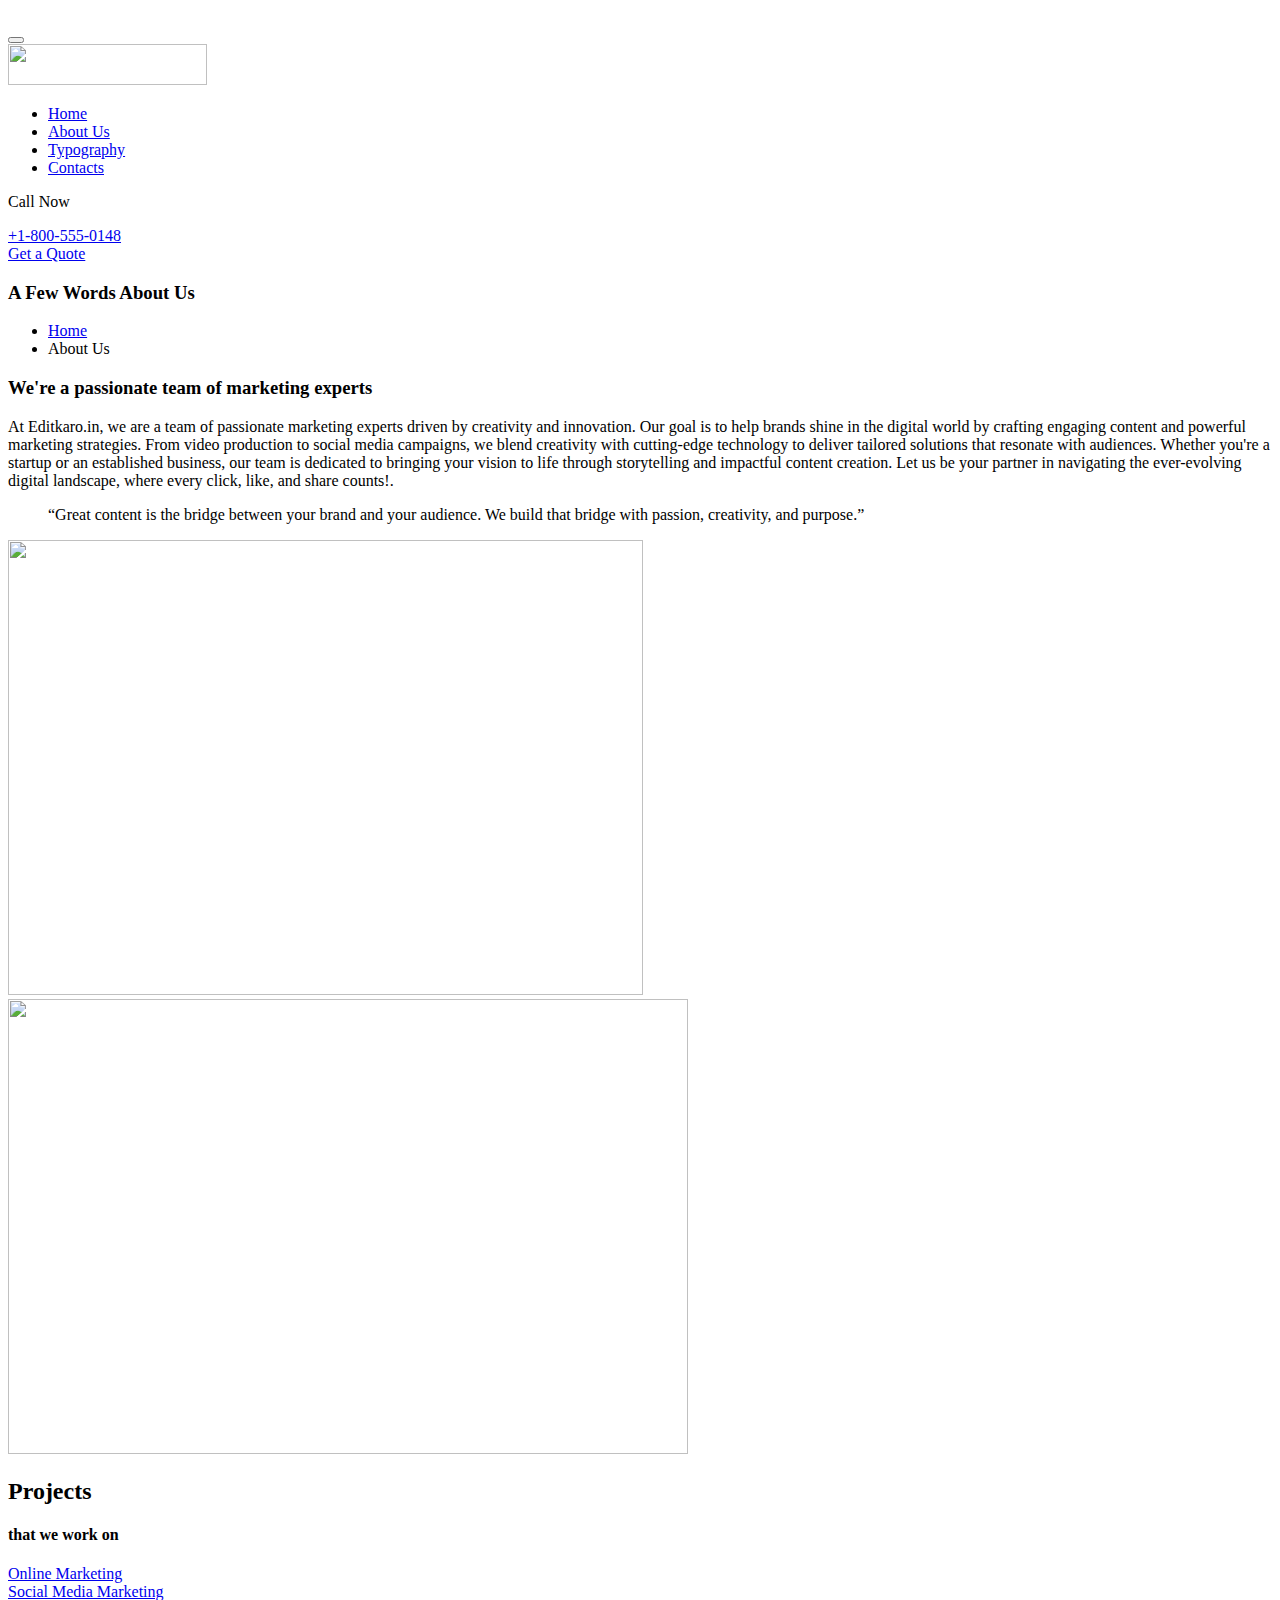
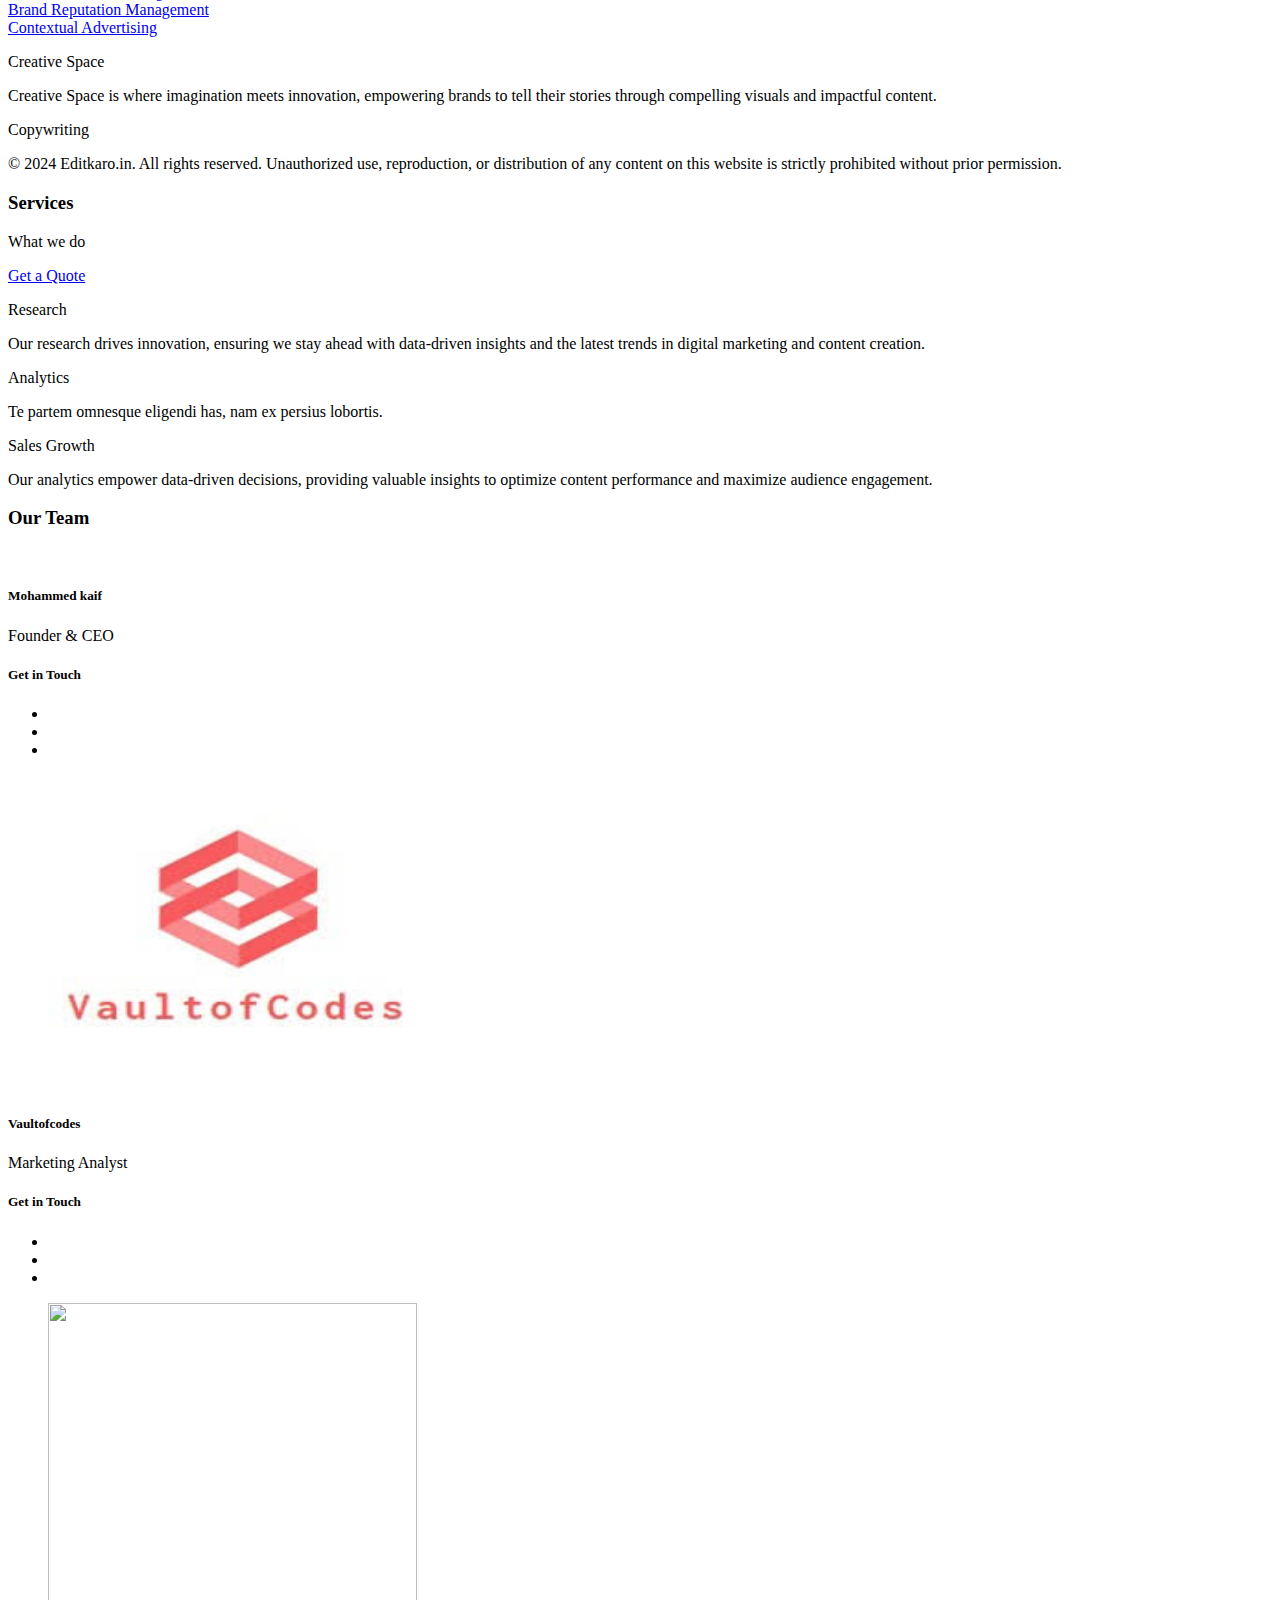
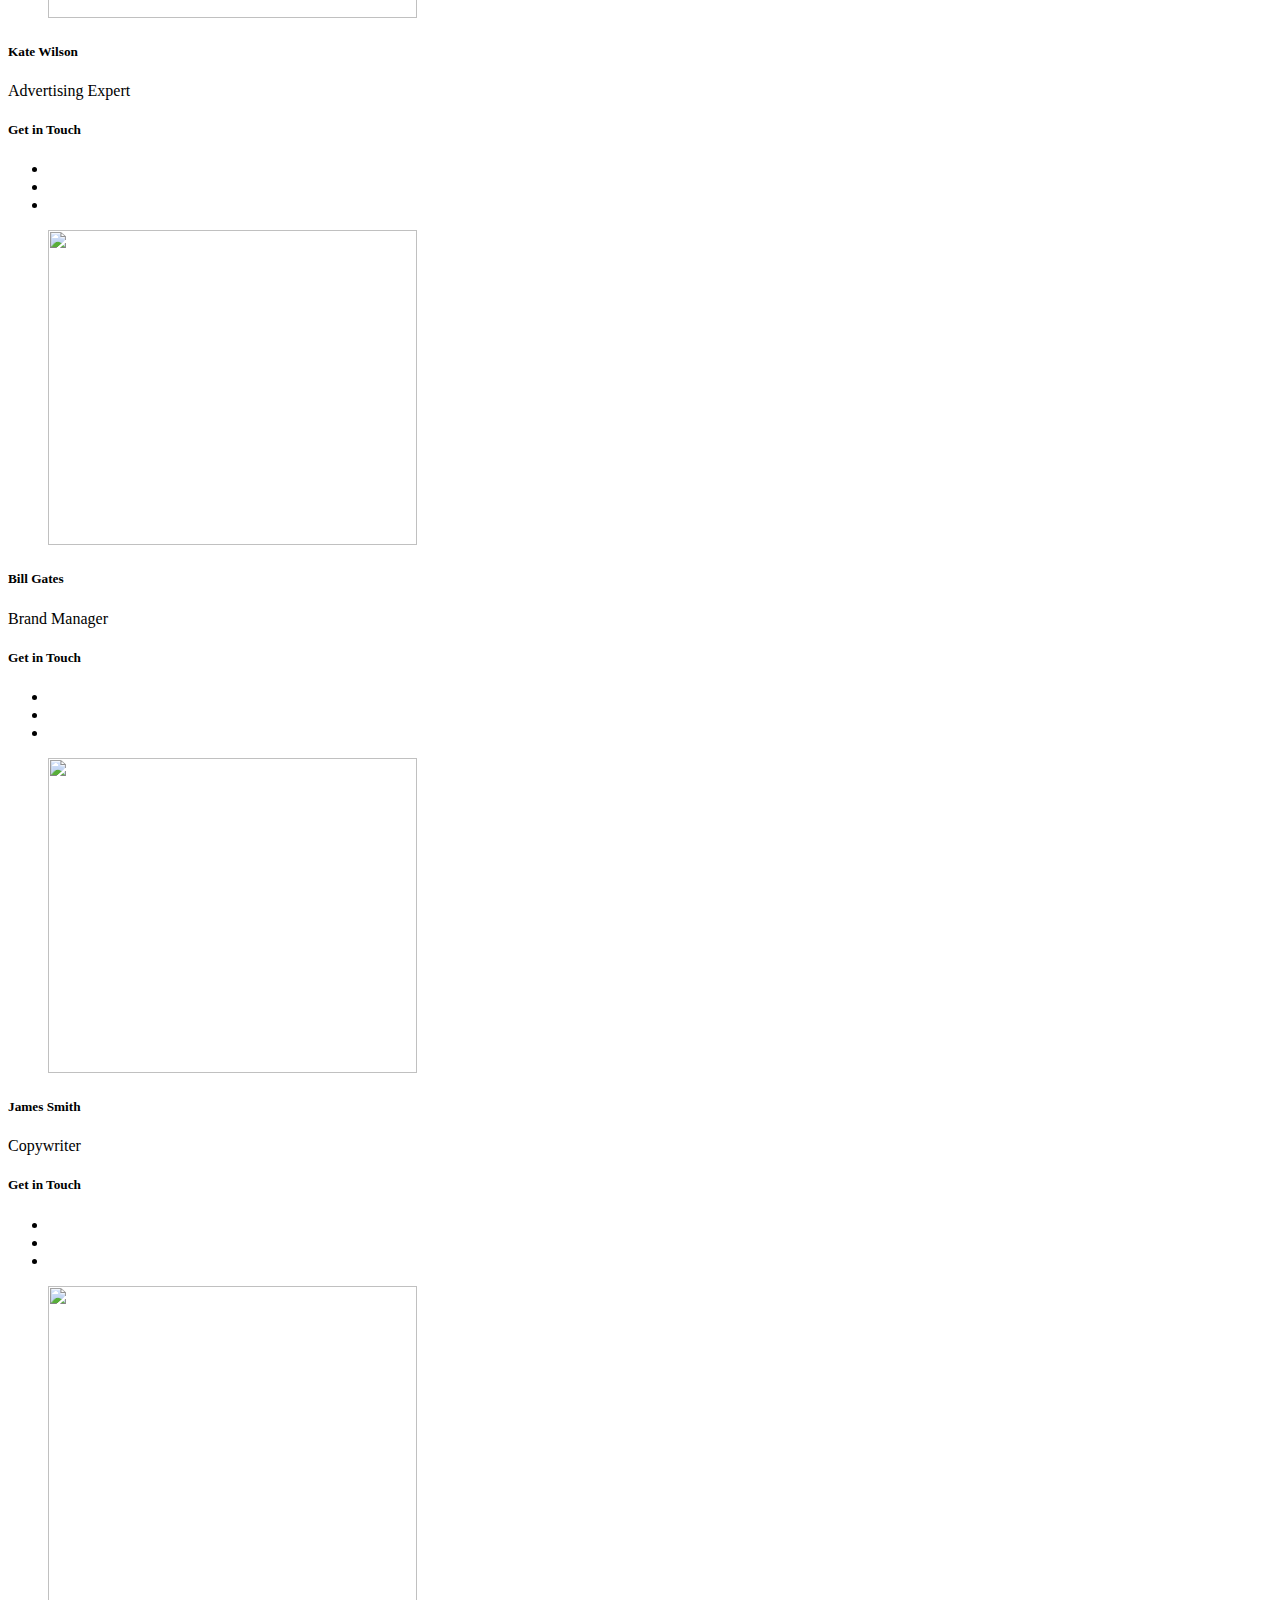
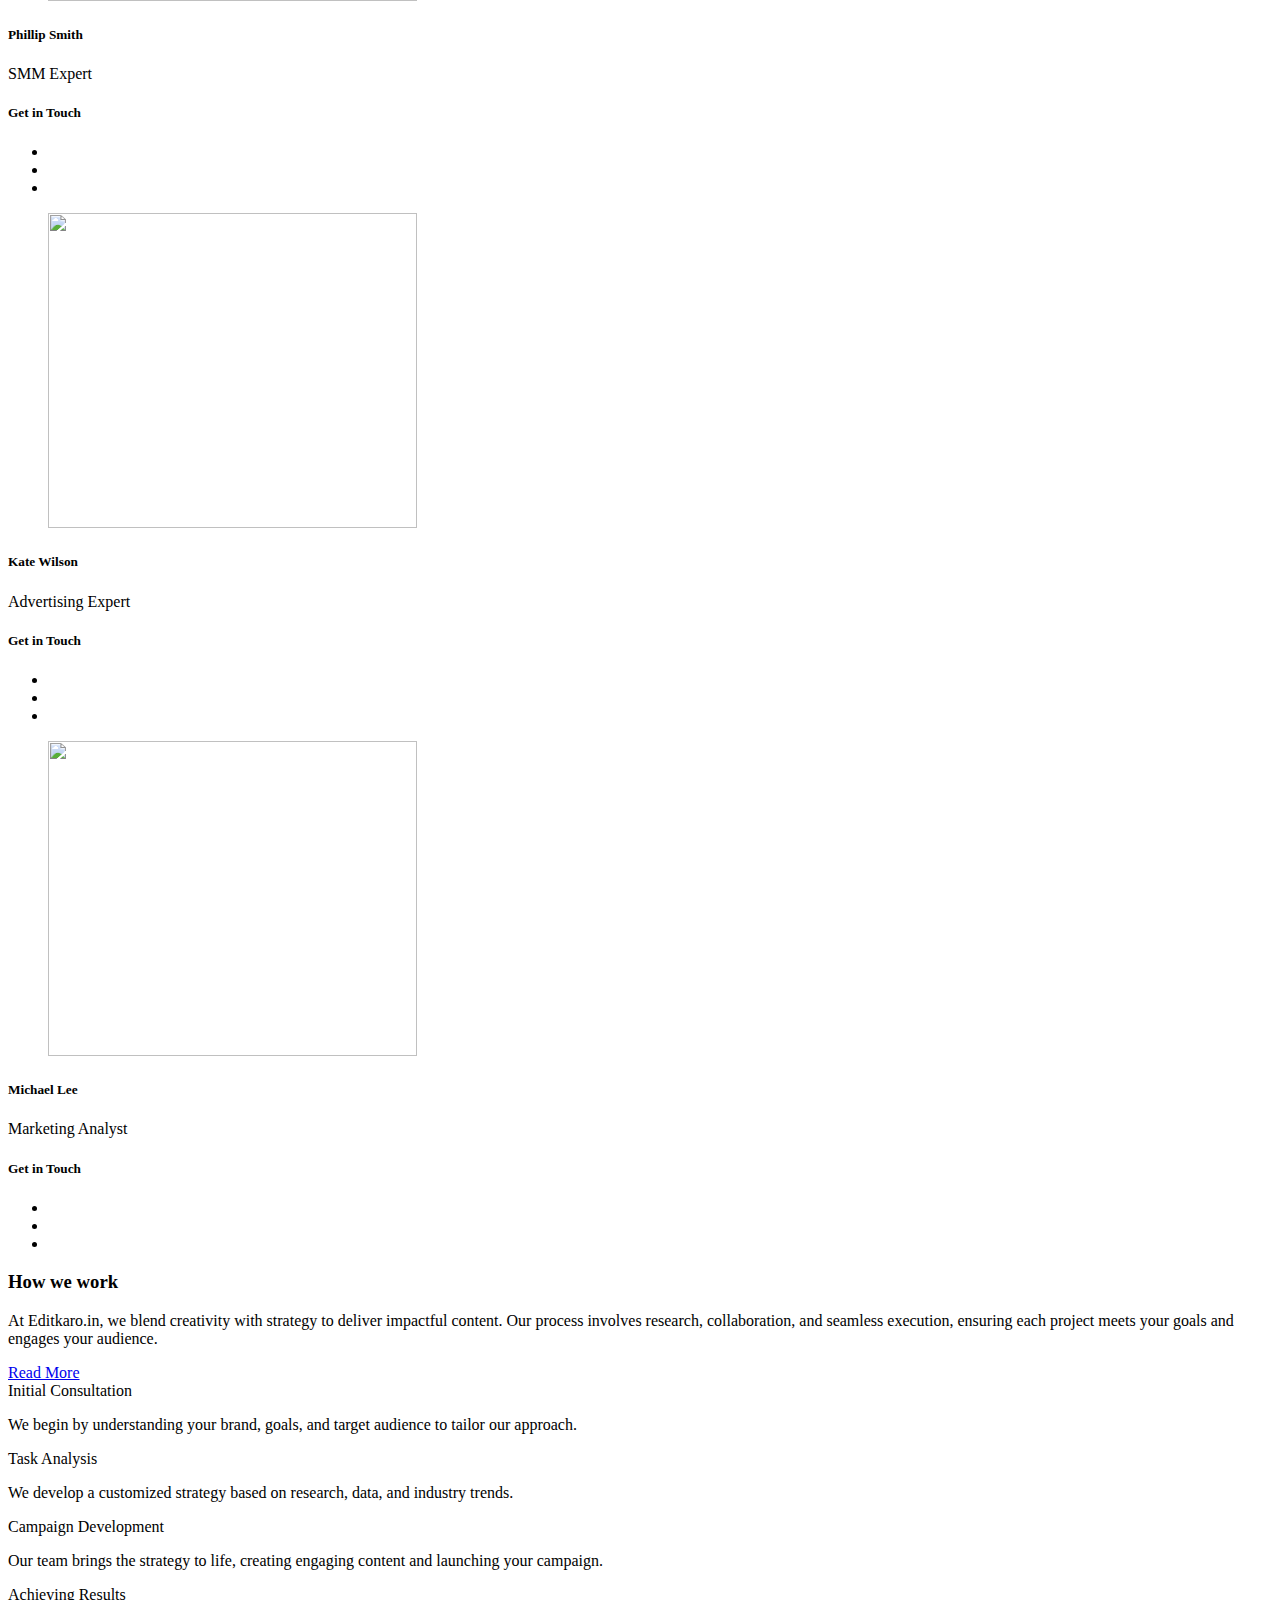
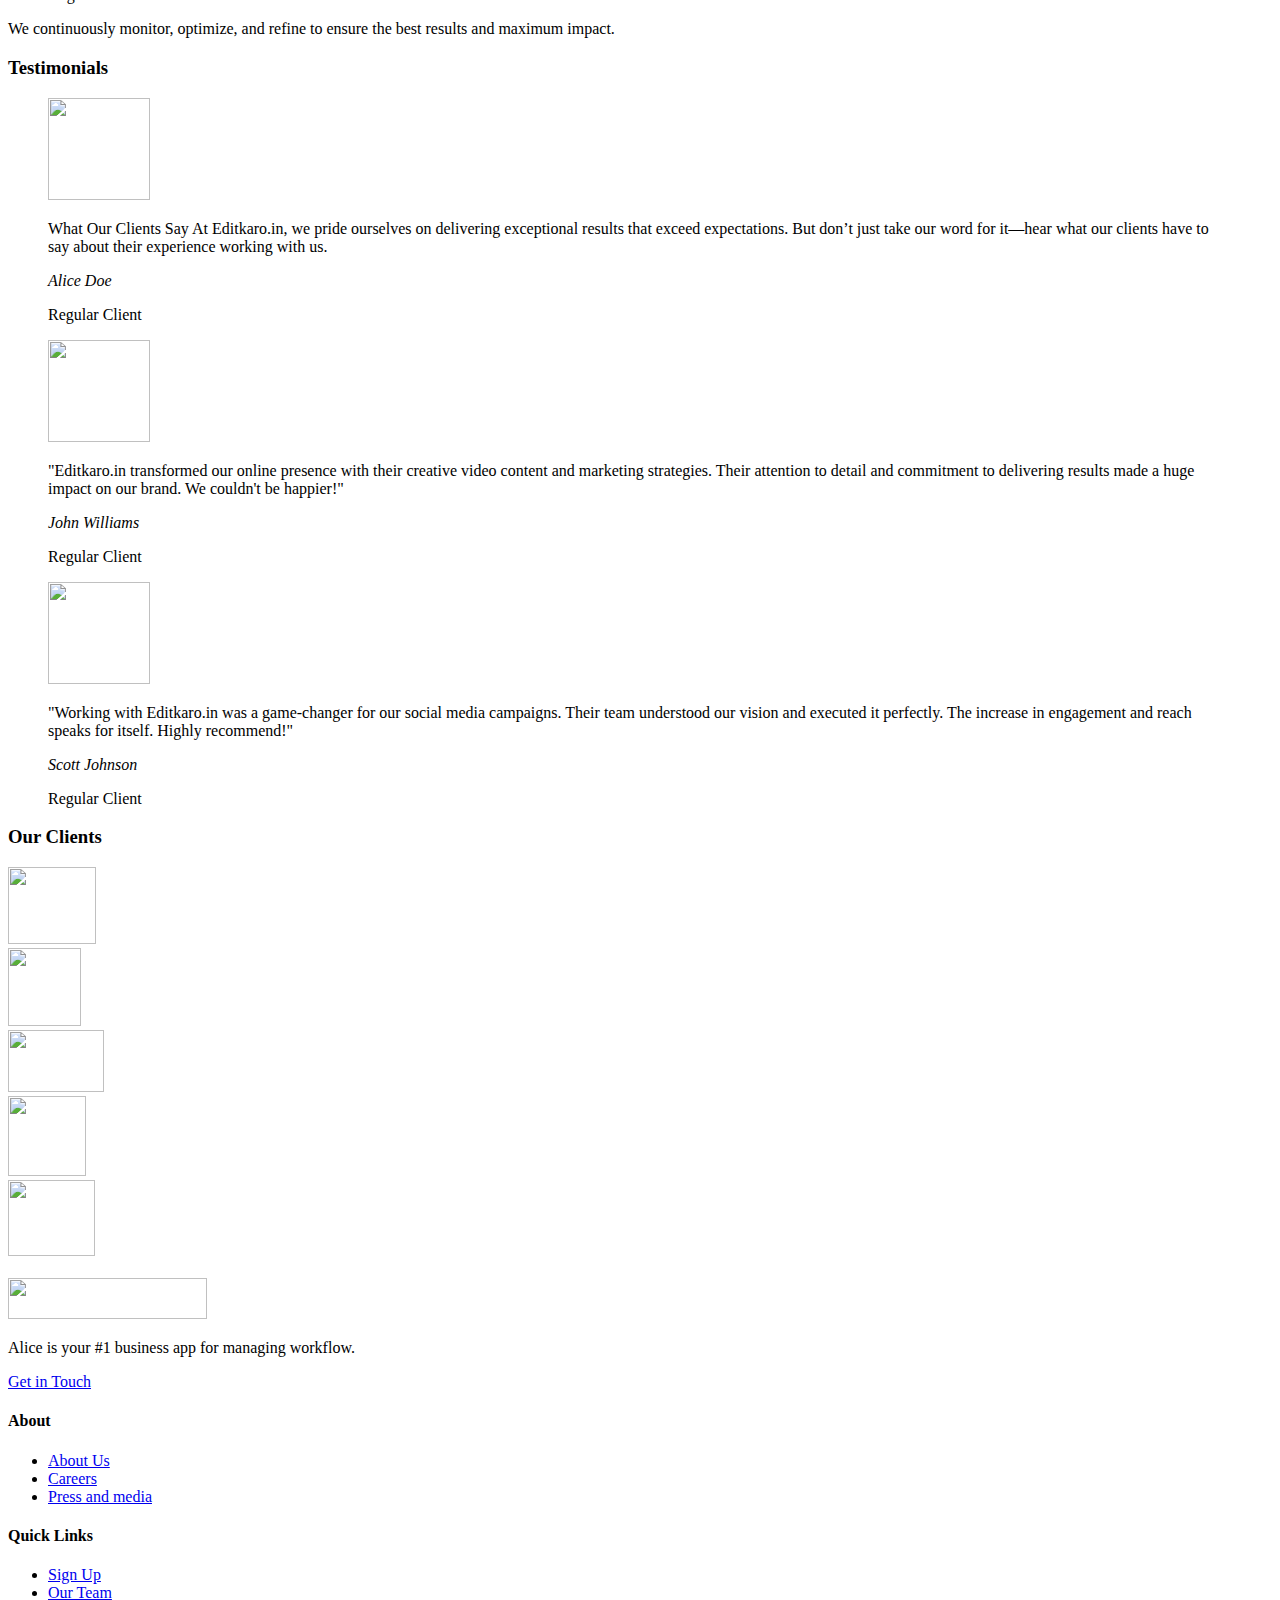
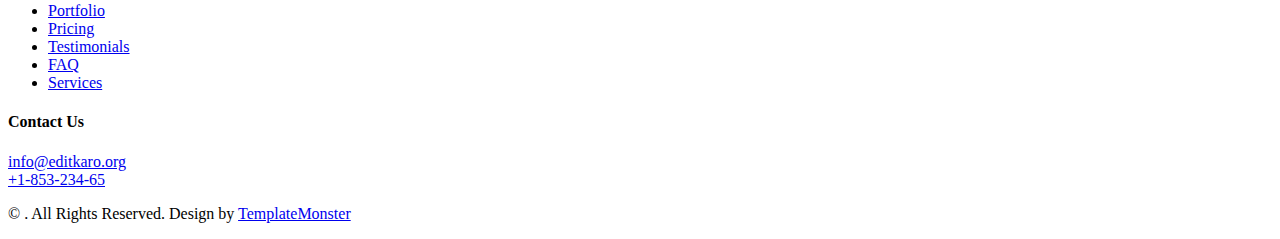
==== index.html @ 8ad81d1b "index" ====
<!DOCTYPE html>
<html class="wide wow-animation" lang="en">
  <head>
    <title>Home</title>
    <meta name="viewport" content="width=device-width height=device-height initial-scale=1.0">
    <meta charset="utf-8">
    <meta http-equiv="X-UA-Compatible" content="IE=edge">
    <link rel="icon" href="images/favicon.ico" type="image/x-icon">
    <link rel="stylesheet" type="text/css" href="//fonts.googleapis.com/css?family=Open+Sans:300,400,500,600,700,800%7CPoppins:300,400,500,600,700%7CMuli:200,300,400,500">
    <link rel="stylesheet" href="css/bootstrap.css">
    <link rel="stylesheet" href="css/fonts.css">
    <link rel="stylesheet" href="css/style.css">
    <style>.ie-panel{display: none;background: #212121;padding: 10px 0;box-shadow: 3px 3px 5px 0 rgba(0,0,0,.3);clear: both;text-align:center;position: relative;z-index: 1;} html.ie-10 .ie-panel, html.lt-ie-10 .ie-panel {display: block;}</style>
  </head>
  <body>
    <div class="ie-panel"><a href="http://windows.microsoft.com/en-US/internet-explorer/"><img src="images/ie8-panel/warning_bar_0000_us.jpg" height="42" width="820" alt="You are using an outdated browser. For a faster, safer browsing experience, upgrade for free today."></a></div>
    <div class="preloader" id="loading">
      <div class="preloader-body">
        <div id="loading-center-object">
          <div class="object" id="object_four"></div>
          <div class="object" id="object_three"></div>
          <div class="object" id="object_two"></div>
          <div class="object" id="object_one"></div>
        </div>
      </div>
    </div>
    <div class="page">
      <!-- Page Header--><a class="banner banner-top" href="https://www.templatemonster.com/website-templates/monstroid2.html" target="_blank"><img src="images/lenghty logo.jpeg" alt="" height="0"/></a>
      <header class="section page-header">
        <!-- RD Navbar-->
        <div class="rd-navbar-wrap">
          <nav class="rd-navbar rd-navbar-modern" data-layout="rd-navbar-fixed" data-sm-layout="rd-navbar-fixed" data-md-layout="rd-navbar-fixed" data-md-device-layout="rd-navbar-fixed" data-lg-layout="rd-navbar-fixed" data-lg-device-layout="rd-navbar-fixed" data-xl-layout="rd-navbar-static" data-xl-device-layout="rd-navbar-static" data-xxl-layout="rd-navbar-static" data-xxl-device-layout="rd-navbar-static" data-lg-stick-up-offset="10px" data-xl-stick-up-offset="10px" data-xxl-stick-up-offset="10px" data-lg-stick-up="true" data-xl-stick-up="true" data-xxl-stick-up="true">
            <div class="rd-navbar-main">
              <!-- RD Navbar Panel-->
              <div class="rd-navbar-panel">
                <!-- RD Navbar Toggle-->
                <button class="rd-navbar-toggle" data-rd-navbar-toggle=".rd-navbar-nav-wrap"><span></span></button>
                <!-- RD Navbar Brand-->
                <div class="rd-navbar-brand"> <a class="brand" href="index.html"><img src="images/logo-default-399x82.png" alt="" width="199" height="41"/></a></div>
              </div>
              <div class="rd-navbar-nav-wrap">
                <!-- RD Navbar Nav-->
                <ul class="rd-navbar-nav">
                  <li class="rd-nav-item"><a class="rd-nav-link" href="index.html">Home</a>
                  </li>
                  <li class="rd-nav-item active"><a class="rd-nav-link" href="about-us.html">About Us</a>
                  </li>
                  <li class="rd-nav-item"><a class="rd-nav-link" href="typography.html">Typography</a>
                  </li>
                  <li class="rd-nav-item"><a class="rd-nav-link" href="contacts.html">Contacts</a>
                  </li>
                </ul>
                <div class="rd-navbar-tel">
                  <p>Call Now</p><a href="tel:#">+1-800-555-0148</a>
                </div>
              </div>
              <div class="rd-navbar-element"><a class="button button-sm button-default-outline button-winona" href="#">Get a Quote</a>
              </div>
              <div class="rd-navbar-dummy"></div>
            </div>
          </nav>
        </div>
      </header>
      <section class="breadcrumbs-custom">
        <section class="section parallax-container breadcrumbs-custom-main context-dark" data-parallax-img="images/about page.png">
          <div class="parallax-content">
            <div class="container">
              <div class="row justify-content-center">
                <div class="col-xl-9">
                  <h3 class="breadcrumbs-custom-title">A Few Words About Us</h3>
                </div>
              </div>
            </div>
          </div>
        </section>
        <div class="breadcrumbs-custom-aside">
          <div class="container">
            <ul class="breadcrumbs-custom-path">
              <li><a href="index.html">Home</a></li>
              <li class="active">About Us</li>
            </ul>
          </div>
        </div>
      </section>

      <!-- Who we Are-->
      <section class="section section-md">
        <div class="container">
          <div class="row row-50 align-items-center">
            <div class="col-lg-6">
              <h3>We're a passionate team of marketing experts</h3>
              <p>At Editkaro.in, we are a team of passionate marketing experts driven by creativity and innovation. Our goal is to help brands shine in the digital world by crafting engaging content and powerful marketing strategies. From video production to social media campaigns, we blend creativity with cutting-edge technology to deliver tailored solutions that resonate with audiences. Whether you're a startup or an established business, our team is dedicated to bringing your vision to life through storytelling and impactful content creation. Let us be your partner in navigating the ever-evolving digital landscape, where every click, like, and share counts!.</p>
              <!-- Quote Light-->
              <blockquote class="quote-light quote-light_1">
                <div class="quote-light-mark linearicons-quote-open"></div>
                <div class="quote-light-text">
                  <p>“Great content is the bridge between your brand and your audience. We build that bridge with passion, creativity, and purpose.”</p>
                </div>
              </blockquote>
            </div>
            <div class="col-lg-6"><img src="images/intropic.png" alt="" width="635" height="455"/>
            </div>
          </div>
        </div>
      </section>

      <!-- About-->
      <section class="section section-md bg-gray-100">
        <div class="container">
          <div class="isotope row row-30" data-isotope-layout="masonry" data-isotope-group="about">
            <div class="col-12 col-sm-6 col-md-4 isotope-item">
              <div class="block-ratio block-ratio-1">
                <div class="block-ratio-dummy"></div>
                <div class="block-ratio-content">
                  <div class="box-custom-1">
                    <div class="col-lg-6"><img src="images/our projects.png" alt="" width="680" height="455"/>
                    <h2>Projects</h2>
                    <h4>that we work on</h4>
                  </div>
                </div>
              </div>
            </div>
            <div class="col-12 col-sm-6 col-md-8 isotope-item">
              <div class="block-ratio block-ratio-3">
                <div class="block-ratio-dummy"></div>
                <div class="block-ratio-content bg-image" style="background-image: url(images/online\ marketing.png);"></div><a href="#">Online Marketing</a>
              </div>
            </div>
            <div class="col-12 col-sm-6 col-md-4 isotope-item">
              <div class="block-ratio block-ratio-2">
                <div class="block-ratio-dummy"></div>
                <div class="block-ratio-content bg-image" style="background-image: url(images/social\ media\ marketing.png);"></div><a href="#">Social Media Marketing</a>
              </div>
            </div>
            <div class="col-12 col-sm-6 col-md-4 isotope-item">
              <div class="block-ratio block-ratio-1">
                <div class="block-ratio-dummy"></div>
                <div class="block-ratio-content bg-image" style="background-image: url(https://imgs.search.brave.com/CWkJMW-RRgufWsjnZI7DoDQxX5J08rARcXy2CFgyhR8/rs:fit:500:0:0:0/g:ce/aHR0cHM6Ly9rbm93/bGVkZ2UuaHVic3Bv/dC5jb20vaHViZnMv/YnJhbmQtcHJvbWlz/ZS0xLTIwMjQwOTI2/LTcwNTk4OTYud2Vi/cA);"></div><a href="#">Brand Reputation Management</a>
              </div>
            </div>
            <div class="col-12 col-sm-6 col-md-4 isotope-item">
              <div class="block-ratio block-ratio-1">
                <div class="block-ratio-dummy"></div>
                <div class="block-ratio-content bg-image" style="background-image: url(https://imgs.search.brave.com/xLRwaBeBWE2VdERfjbmDaMg828RqCLPhQR7DS7Y_PSU/rs:fit:500:0:0:0/g:ce/aHR0cHM6Ly9oZWFk/ZXJiaWRkaW5nLmNv/L3dwLWNvbnRlbnQv/dXBsb2Fkcy8yMDIz/LzExL2ltYWdlLTc2/OHg0OTIud2VicA);"></div><a href="#">Contextual Advertising</a>
              </div>
            </div>
          </div>
        </div>
      </section>

      <!-- Services-->
      <section class="section text-center">
        <div class="container">
          <div class="list-blocks-outer">
            <div class="list-blocks">
              <div class="list-blocks-item">
                <div class="list-blocks-item-inner">
                  <div class="icon novi-icon icon-primary icon-xl mdi mdi-email-outline"></div>
                  <p class="list-blocks-title">Creative Space</p>
                  <p>Creative Space is where imagination meets innovation, empowering brands to tell their stories through compelling visuals and impactful content. </p>
                </div>
              </div>
              <div class="list-blocks-item">
                <div class="list-blocks-item-inner">
                  <div class="icon novi-icon icon-primary icon-xl mdi mdi-comment-text-outline"></div>
                  <p class="list-blocks-title">Copywriting</p>
                  <p>© 2024 Editkaro.in. All rights reserved. Unauthorized use, reproduction, or distribution of any content on this website is strictly prohibited without prior permission.</p>
                </div>
              </div>
              <div class="list-blocks-item list-blocks-item_caption">
                <div class="list-blocks-item-inner">
                  <h3>Services</h3>
                  <p>What we do</p><a class="button button-primary button-winona" href="contacts.html">Get a Quote</a>
                </div>
              </div>
              <div class="list-blocks-item">
                <div class="list-blocks-item-inner">
                  <div class="icon novi-icon icon-primary icon-xl mdi mdi-magnify"></div>
                  <p class="list-blocks-title">Research</p>
                  <p>Our research drives innovation, ensuring we stay ahead with data-driven insights and the latest trends in digital marketing and content creation.</p>
                </div>
              </div>
              <div class="list-blocks-item">
                <div class="list-blocks-item-inner">
                  <div class="icon novi-icon icon-primary icon-xl mdi mdi-clipboard-outline"></div>
                  <p class="list-blocks-title">Analytics</p>
                  <p>Te partem omnesque eligendi has, nam ex persius lobortis.</p>
                </div>
              </div>
              <div class="list-blocks-item">
                <div class="list-blocks-item-inner">
                  <div class="icon novi-icon icon-primary icon-xl mdi mdi-flag-outline"></div>
                  <p class="list-blocks-title">Sales Growth</p>
                  <p>Our analytics empower data-driven decisions, providing valuable insights to optimize content performance and maximize audience engagement.</p>
                </div>
              </div>
            </div>
          </div>
        </div>
      </section>

      <!-- Our Team-->
      <section class="section section-md bg-gray-100 text-center">
        <div class="container">
          <h3>Our Team</h3>
          <!-- Owl Carousel-->
          <div class="owl-carousel owl-carousel_profile-modern" data-items="1" data-sm-items="2" data-lg-items="3" data-xl-items="4" data-dots="true" data-nav="false" data-stage-padding="0" data-loop="true" data-margin="30" data-mouse-drag="false">
            <!-- Profile Modern-->
            <article class="profile-modern">
              <figure class="profile-modern-figure"><img class="profile-modern-image" src="images/my pic.png" alt="" width="369" height="1"/>
              </figure>
              <div class="profile-modern-main">
                <div class="profile-modern-main-item profile-modern-main-item_primary">
                  <h5 class="profile-modern-name">Mohammed kaif</h5>
                  <p class="profile-modern-position">Founder &amp; CEO</p>
                </div>
                <div class="profile-modern-main-item profile-modern-main-item_secondary">
                  <h5 class="profile-modern-main-title">Get in Touch</h5>
                  <ul class="list-inline list-inline-xs">
                    <li><a class="icon icon-md mdi mdi-facebook" href="https://www.facebook.com/mdkaif.kaif.3323"></a></li>
                    <li><a class="icon icon-md mdi mdi-twitter" href="https://www.linkedin.com/in/mohammedkaif6/"></a></li>
                    <li><a class="icon icon-md mdi mdi-instagram" href="https://www.instagram.com/mr_anonymous_4666/"></a></li>
                  </ul>
                  <div class="profile-modern-toggle mdi mdi-arrow-top-right"></div>
                </div>
              </div>
            </article>
            <!-- Profile Modern-->
            <article class="profile-modern">
              <figure class="profile-modern-figure"><img class="profile-modern-image" src="[data-uri]" alt="" width="369" height="315"/>
              </figure>
              <div class="profile-modern-main">
                <div class="profile-modern-main-item profile-modern-main-item_primary">
                  <h5 class="profile-modern-name">Vaultofcodes</h5>
                  <p class="profile-modern-position">Marketing Analyst</p>
                </div>
                <div class="profile-modern-main-item profile-modern-main-item_secondary">
                  <h5 class="profile-modern-main-title">Get in Touch</h5>
                  <ul class="list-inline list-inline-xs">
                    <li><a class="icon icon-md mdi mdi-facebook" href="#"></a></li>
                    <li><a class="icon icon-md mdi mdi-linkedin" href="#"></a></li>
                    <li><a class="icon icon-md mdi mdi-instagram" href="#"></a></li>
                  </ul>
                  <div class="profile-modern-toggle mdi mdi-arrow-top-right"></div>
                </div>
              </div>
            </article>
            <!-- Profile Modern-->
            <article class="profile-modern">
              <figure class="profile-modern-figure"><img class="profile-modern-image" src="https://imgs.search.brave.com/sENQ6PHpxeJoY0kjXRzDJ6qcvjUtncmg_twm1TgKCxs/rs:fit:500:0:0:0/g:ce/aHR0cHM6Ly9jZG4t/ZHlubWVkaWEtMS5t/aWNyb3NvZnQuY29t/L2lzL2ltYWdlL21p/Y3Jvc29mdGNvcnAv/Q1NSLUVtcGxveWVl/RW5nYWdlbWVudC1T/RmVhdHVyZS1DaGFu/Z2VBZ2VudC0xMDQw/eDU4NS12MTpWUDEt/NTM5eDM0OQ.jpeg" alt="" width="369" height="315"/>
              </figure>
              <div class="profile-modern-main">
                <div class="profile-modern-main-item profile-modern-main-item_primary">
                  <h5 class="profile-modern-name">Kate Wilson</h5>
                  <p class="profile-modern-position">Advertising Expert</p>
                </div>
                <div class="profile-modern-main-item profile-modern-main-item_secondary">
                  <h5 class="profile-modern-main-title">Get in Touch</h5>
                  <ul class="list-inline list-inline-xs">
                    <li><a class="icon icon-md mdi mdi-facebook" href="#"></a></li>
                    <li><a class="icon icon-md mdi mdi-twitter" href="#"></a></li>
                    <li><a class="icon icon-md mdi mdi-instagram" href="#"></a></li>
                  </ul>
                  <div class="profile-modern-toggle mdi mdi-arrow-top-right"></div>
                </div>
              </div>
            </article>
            <!-- Profile Modern-->
            <article class="profile-modern">
              <figure class="profile-modern-figure"><img class="profile-modern-image" src="https://imgs.search.brave.com/VAVnwzeAmtM_UI4yJ4zdUTIxKi_HTdjx5wRa6S4T30I/rs:fit:500:0:0:0/g:ce/aHR0cHM6Ly93d3cu/c2xhc2hnZWFyLmNv/bS9pbWcvZ2FsbGVy/eS93aGVyZS1taWNy/b3NvZnRzLWZpcnN0/LWVtcGxveWVlcy1h/cmUtdG9kYXkvYmls/bC1nYXRlcy0xNjk1/ODI5NjQ4LmpwZw" alt="" width="369" height="315"/>
              </figure>
              <div class="profile-modern-main">
                <div class="profile-modern-main-item profile-modern-main-item_primary">
                  <h5 class="profile-modern-name">Bill Gates</h5>
                  <p class="profile-modern-position">Brand Manager</p>
                </div>
                <div class="profile-modern-main-item profile-modern-main-item_secondary">
                  <h5 class="profile-modern-main-title">Get in Touch</h5>
                  <ul class="list-inline list-inline-xs">
                    <li><a class="icon icon-md mdi mdi-facebook" href="#"></a></li>
                    <li><a class="icon icon-md mdi mdi-twitter" href="#"></a></li>
                    <li><a class="icon icon-md mdi mdi-instagram" href="#"></a></li>
                  </ul>
                  <div class="profile-modern-toggle mdi mdi-arrow-top-right"></div>
                </div>
              </div>
            </article>
            <!-- Profile Modern-->
            <article class="profile-modern">
              <figure class="profile-modern-figure"><img class="profile-modern-image" src="https://imgs.search.brave.com/nrhBIJ1IYVo_gRcShobyssiWAcLI3tP5nIDstgLnfjQ/rs:fit:500:0:0:0/g:ce/aHR0cHM6Ly91cGxv/YWQud2lraW1lZGlh/Lm9yZy93aWtpcGVk/aWEvY29tbW9ucy9h/L2EzLzIwMTBfbGlu/dXgtc29sdXRpb25z/X01pY3Jvc29mdF9z/cGVha2VyX0FsZm9u/c29fQ2FzdHJvX2F0/X1BhcmlzX0ZyYW5j/ZS5KUEc" alt="" width="369" height="315"/>
              </figure>
              <div class="profile-modern-main">
                <div class="profile-modern-main-item profile-modern-main-item_primary">
                  <h5 class="profile-modern-name">James Smith</h5>
                  <p class="profile-modern-position">Copywriter</p>
                </div>
                <div class="profile-modern-main-item profile-modern-main-item_secondary">
                  <h5 class="profile-modern-main-title">Get in Touch</h5>
                  <ul class="list-inline list-inline-xs">
                    <li><a class="icon icon-md mdi mdi-facebook" href="#"></a></li>
                    <li><a class="icon icon-md mdi mdi-twitter" href="#"></a></li>
                    <li><a class="icon icon-md mdi mdi-instagram" href="#"></a></li>
                  </ul>
                  <div class="profile-modern-toggle mdi mdi-arrow-top-right"></div>
                </div>
              </div>
            </article>
            <!-- Profile Modern-->
            <article class="profile-modern">
              <figure class="profile-modern-figure"><img class="profile-modern-image" src="https://imgs.search.brave.com/Cs1m7M1eIBRpcxjZx7NPpLJZ0Iu_IoI8NTolF67xCgQ/rs:fit:500:0:0:0/g:ce/aHR0cHM6Ly91cGxv/YWQud2lraW1lZGlh/Lm9yZy93aWtpcGVk/aWEvY29tbW9ucy82/LzY3LzIwMTFfR2xv/YmFsX0NvbmdyZXNz/XzZ0aF9Db21iYXRp/bmdfQ291bnRlcmZl/aXRpbmdfJl9QaXJh/Y3lfUGFyaXNfTWlj/cm9zb2Z0X1VTQV9E/YXZpZF9GaW5uX3No/b3dpbmdfYV9tZXhp/Y2FuX29mZmljZV9D/RF9waXJhdGVkLmpw/Zw" alt="" width="369" height="315"/>
              </figure>
              <div class="profile-modern-main">
                <div class="profile-modern-main-item profile-modern-main-item_primary">
                  <h5 class="profile-modern-name">Phillip Smith</h5>
                  <p class="profile-modern-position">SMM Expert</p>
                </div>
                <div class="profile-modern-main-item profile-modern-main-item_secondary">
                  <h5 class="profile-modern-main-title">Get in Touch</h5>
                  <ul class="list-inline list-inline-xs">
                    <li><a class="icon icon-md mdi mdi-facebook" href="#"></a></li>
                    <li><a class="icon icon-md mdi mdi-twitter" href="#"></a></li>
                    <li><a class="icon icon-md mdi mdi-instagram" href="#"></a></li>
                  </ul>
                  <div class="profile-modern-toggle mdi mdi-arrow-top-right"></div>
                </div>
              </div>
            </article>
            <!-- Profile Modern-->
            <article class="profile-modern">
              <figure class="profile-modern-figure"><img class="profile-modern-image" src="https://imgs.search.brave.com/hKBOF0a4nTD_5G4mUEXCFw96_vuFROMyPFHqSskK43w/rs:fit:500:0:0:0/g:ce/aHR0cHM6Ly9tZWRp/YS5pc3RvY2twaG90/by5jb20vaWQvMTgz/MjE5Mjk2My9waG90/by9zdWNjZXNzLXdv/bWFuLWZyZWVsYW5j/ZXItaXMtd29ya2lu/Zy1vbi1hLW5ldy1w/cm9qZWN0LW9uLWxh/cHRvcC13b3JrLWJ1/c2luZXNzLXBlb3Bs/ZS1jb25jZXB0Lndl/YnA_YT0xJmI9MSZz/PTYxMng2MTImdz0w/Jms9MjAmYz1kZ1BJ/WW5FYmJqSXFzRVZJ/cHc0Qzc3MzBaM3Nm/bGlIVFhUb3k5cTZL/M2YwPQ" alt="" width="369" height="315"/>
              </figure>
              <div class="profile-modern-main">
                <div class="profile-modern-main-item profile-modern-main-item_primary">
                  <h5 class="profile-modern-name">Kate Wilson</h5>
                  <p class="profile-modern-position">Advertising Expert</p>
                </div>
                <div class="profile-modern-main-item profile-modern-main-item_secondary">
                  <h5 class="profile-modern-main-title">Get in Touch</h5>
                  <ul class="list-inline list-inline-xs">
                    <li><a class="icon icon-md mdi mdi-facebook" href="#"></a></li>
                    <li><a class="icon icon-md mdi mdi-twitter" href="#"></a></li>
                    <li><a class="icon icon-md mdi mdi-instagram" href="#"></a></li>
                  </ul>
                  <div class="profile-modern-toggle mdi mdi-arrow-top-right"></div>
                </div>
              </div>
            </article>
            <!-- Profile Modern-->
            <article class="profile-modern">
              <figure class="profile-modern-figure"><img class="profile-modern-image" src="https://imgs.search.brave.com/6g3dHbV9XZal7rtCgVJ8MOM0CAM-cQXiWPtvPhpFghw/rs:fit:500:0:0:0/g:ce/aHR0cHM6Ly9wbHVz/LnVuc3BsYXNoLmNv/bS9wcmVtaXVtX3Bo/b3RvLTE2ODE0ODQx/NjU2NTItYjYxMWZm/ZWMxYWQ1P2ZtPWpw/ZyZxPTYwJnc9MzAw/MCZpeGxpYj1yYi00/LjAuMyZpeGlkPU0z/d3hNakEzZkRCOE1I/eHpaV0Z5WTJoOE9Y/eDhiMlptYVdObEpU/SXdkMjl0WVc1OFpX/NThNSHg4TUh4OGZE/QT0.jpeg" alt="" width="369" height="315"/>
              </figure>
              <div class="profile-modern-main">
                <div class="profile-modern-main-item profile-modern-main-item_primary">
                  <h5 class="profile-modern-name">Michael Lee</h5>
                  <p class="profile-modern-position">Marketing Analyst</p>
                </div>
                <div class="profile-modern-main-item profile-modern-main-item_secondary">
                  <h5 class="profile-modern-main-title">Get in Touch</h5>
                  <ul class="list-inline list-inline-xs">
                    <li><a class="icon icon-md mdi mdi-facebook" href="#"></a></li>
                    <li><a class="icon icon-md mdi mdi-twitter" href="#"></a></li>
                    <li><a class="icon icon-md mdi mdi-instagram" href="#"></a></li>
                  </ul>
                  <div class="profile-modern-toggle mdi mdi-arrow-top-right"></div>
                </div>
              </div>
            </article>
          </div>
        </div>
      </section>

      <!-- How we work-->
      <section class="section oh">
        <div class="container">
          <div class="row justify-content-center justify-content-lg-between">
            <div class="col-md-10 col-lg-5 col-xl-4">
              <div class="section-md">
                <h3>How we work</h3>
                <p class="offset-top-3">
                  At Editkaro.in, we blend creativity with strategy to deliver impactful content. Our process involves research, collaboration, and seamless execution, ensuring each project meets your goals and engages your audience.</p><a class="button button-primary button-winona" href="#">Read More</a>
              </div>
            </div>
            <div class="col-md-10 col-lg-7">
              <!-- Timeline-->
              <div class="timeline-classic timeline-classic_1">
                <div class="timeline-classic-item">
                  <div class="timeline-classic-item-inner">
                    <div class="timeline-classic-item-decoration"></div>
                    <div class="timeline-classic-counter">Initial Consultation</div>
                    <div class="timeline-classic-text">
                      <p>We begin by understanding your brand, goals, and target audience to tailor our approach.</p>
                    </div>
                  </div>
                </div>
                <div class="timeline-classic-item">
                  <div class="timeline-classic-item-inner">
                    <div class="timeline-classic-item-decoration"></div>
                    <div class="timeline-classic-counter">Task Analysis</div>
                    <div class="timeline-classic-text"></div>
                    <p>We develop a customized strategy based on research, data, and industry trends.</p>
                  </div>
                </div>
                <div class="timeline-classic-item">
                  <div class="timeline-classic-item-inner">
                    <div class="timeline-classic-item-decoration"></div>
                    <div class="timeline-classic-counter">Campaign Development</div>
                    <div class="timeline-classic-text"></div>
                    <p>Our team brings the strategy to life, creating engaging content and launching your campaign.</p>
                  </div>
                </div>
                <div class="timeline-classic-item">
                  <div class="timeline-classic-item-inner">
                    <div class="timeline-classic-item-decoration"></div>
                    <div class="timeline-classic-counter">Achieving Results</div>
                    <div class="timeline-classic-text"></div>
                    <p>We continuously monitor, optimize, and refine to ensure the best results and maximum impact.</p>
                  </div>
                </div>
              </div>
            </div>
          </div>
        </div>
      </section>

      <!-- Testimonials-->
      <div class="section-lg bg-accent bg-accent text-center">
        <div class="container">
          <h3>Testimonials</h3>
          <div class="owl-carousel owl-carousel_type-1" data-items="1" data-dots="true" data-nav="true" data-stage-padding="0" data-loop="true" data-margin="30" data-mouse-drag="false">
            <!-- Quote Classic-->
            <blockquote class="quote-classic"><img class="quote-classic-avatar" src="images/TESTIMONIAL.png" alt="" width="102" height="102"/>
              <div class="quote-classic-text">
                <p>What Our Clients Say
                  At Editkaro.in, we pride ourselves on delivering exceptional results that exceed expectations. But don’t just take our word for it—hear what our clients have to say about their experience working with us.</p>
              </div>
              <div class="quote-classic-meta">
                <cite class="quote-classic-cite">Alice Doe</cite>
                <p class="quote-classic-position">Regular Client</p>
              </div>
            </blockquote>
            <!-- Quote Classic-->
            <blockquote class="quote-classic"><img class="quote-classic-avatar" src="images/testimonial.2.png" alt="" width="102" height="102"/>
              <div class="quote-classic-text">
                <p>"Editkaro.in transformed our online presence with their creative video content and marketing strategies. Their attention to detail and commitment to delivering results made a huge impact on our brand. We couldn't be happier!"

                </p>
              </div>
              <div class="quote-classic-meta">
                <cite class="quote-classic-cite">John Williams</cite>
                <p class="quote-classic-position">Regular Client</p>
              </div>
            </blockquote>
            <!-- Quote Classic-->
            <blockquote class="quote-classic"><img class="quote-classic-avatar" src="images/testimonial.3.png" alt="" width="102" height="102"/>
              <div class="quote-classic-text">
                <p>"Working with Editkaro.in was a game-changer for our social media campaigns. Their team understood our vision and executed it perfectly. The increase in engagement and reach speaks for itself. Highly recommend!"</p>
              </div>
              <div class="quote-classic-meta">
                <cite class="quote-classic-cite">Scott Johnson</cite>
                <p class="quote-classic-position">Regular Client</p>
              </div>
            </blockquote>
          </div>
        </div>
      </div>

      <!-- Our Clients-->
      <section class="section section-md bg-gray-100 text-center">
        <div class="container">
          <h3>Our Clients</h3>
          <!-- Owl Carousel-->
          <div class="owl-carousel owl-carousel-centered" data-items="2" data-sm-items="3" data-md-items="4" data-lg-items="5" data-dots="true" data-nav="false" data-stage-padding="0" data-loop="true" data-margin="30" data-mouse-drag="false">
            <div class="wow clipInLeft"><a class="link-image-1" href="https://www.vaultofcodes.in/"><img src="https://play-lh.googleusercontent.com/hi5Pbcqr7as2PcchuEoptT3j6qvUrSdoKGMI9Pu8kFt1eLMvughbFWswDB0LSeSYEg" alt="" width="88" height="77"/></a></div>
            <div class="wow clipInLeft" data-wow-delay=".1s"><a class="link-image-1" href="https://www.instagram.com/"><img src="https://imgs.search.brave.com/sNTKp2mTf9wCBQjEmpUUkixC-kJI_5g3cCB_vqqnpHw/rs:fit:500:0:0:0/g:ce/aHR0cHM6Ly9jZG40/Lmljb25maW5kZXIu/Y29tL2RhdGEvaWNv/bnMvc29jaWFsLW1l/c3NhZ2luZy11aS1j/b2xvci1zaGFwZXMt/Mi1mcmVlLzEyOC9z/b2NpYWwtaW5zdGFn/cmFtLW5ldy1zcXVh/cmUyLTEyOC5wbmc" alt="" width="73" height="78"/></a></div>
            <div class="wow clipInLeft" data-wow-delay=".2s"><a class="link-image-1" href="https://www.brandcrowd.com/"><img src="https://imgs.search.brave.com/9j668dGaJA47SJ9_fu1TFrk3i8h3GE-qRjCT7ZvfjmI/rs:fit:500:0:0:0/g:ce/aHR0cHM6Ly9keW5h/bWljLmJyYW5kY3Jv/d2QuY29tL2Fzc2V0/L2xvZ28vNzhjY2My/NzYtNzNlMy00MGVh/LTkwNDgtYmNlNjc3/OGQ0NTAzL2xvZ28t/c2VhcmNoLWdyaWQt/MXg_bG9nb1RlbXBs/YXRlVmVyc2lvbj0x/JnY9NjM3NjYyNjAx/MDEwNTMwMDAw.jpeg" alt="" width="96" height="62"/></a></div>
            <div class="wow clipInLeft" data-wow-delay=".3s"><a class="link-image-1" href="https://www.snapchat.com/"><img src="https://imgs.search.brave.com/S8jtDL4itjhU4KqWzyc6TGAKsFzZZnX5Mt2D98ANFOE/rs:fit:500:0:0:0/g:ce/aHR0cHM6Ly8xMDAw/bG9nb3MubmV0L3dw/LWNvbnRlbnQvdXBs/b2Fkcy8yMDE3LzA4/L1NuYXBjaGF0LUxv/Z28tMjAxMy00MDB4/NDAwLnBuZw" alt="" width="78" height="80"/></a></div>
            <div class="wow clipInLeft" data-wow-delay=".4s"><a class="link-image-1" href="https://wave.video/social-media-video-maker"><img src="https://imgs.search.brave.com/1djX90kJIiGC4UCgc0B9rA-Jl1o_pXbWv6TDem6mJEU/rs:fit:860:0:0:0/g:ce/aHR0cHM6Ly9hc3Nl/dHMuYW5pbWF0cm9u/LmNvbS9zdGF0aWMv/aW1hZ2VzL2RhdGEv/c2VjdGlvbi1waWN0/dXJlcy92aWRlby1i/dXNpbmVzcy1ibG9n/LnBuZw" alt="" width="87" height="76"/></a></div>
          </div>
        </div>
      </section>

      <!-- Page Footer--><a class="banner" href="https://www.templatemonster.com/website-templates/monstroid2.html" target="_blank"><img src="" alt="" height="0"/></a>
      <footer class="section footer-classic">
        <div class="footer-classic-main">
          <div class="container">
            <div class="row row-50 justify-content-lg-between">
              <div class="col-sm-7 col-lg-3 col-xl-2"><a class="brand" href="index.html"><img src="images/logo-default-399x82.png" alt="" width="199" height="41"/></a>
                <p><span style="max-width: 250px;">Alice is your #1 business app for managing workflow.</span></p><a class="button button-sm button-default-outline button-winona" href="#">Get in Touch</a>
              </div>
              <div class="col-sm-5 col-lg-3 col-xl-2">
                <h4 class="footer-classic-title">About</h4>
                <ul class="list footer-classic-list">
                  <li><a href="about-us.html">About Us</a></li>
                  <li><a href="#">Careers</a></li>
                  <li><a href="#">Press and media</a></li>
                </ul>
              </div>
              <div class="col-sm-7 col-lg-5 col-xl-3">
                <h4 class="footer-classic-title">Quick Links</h4>
                <ul class="list footer-classic-list footer-classic-list_2-cols">
                  <li><a href="#">Sign Up</a></li>
                  <li><a href="#">Our Team</a></li>
                  <li><a href="#">Portfolio</a></li>
                  <li><a href="#">Pricing</a></li>
                  <li><a href="#">Testimonials</a></li>
                  <li><a href="#">FAQ</a></li>
                  <li><a href="#">Services</a></li>
                </ul>
              </div>
              <div class="col-sm-5 col-lg-9 col-xl-2">
                <h4 class="footer-classic-title">Contact Us</h4>
                <div class="row row-20 row-sm-35">
                  <div class="col-6 col-sm-12 col-lg-8 col-xl-12">
                    <div class="row row-10 text-default">
                      <div class="col-lg-6 col-xl-12"><a href="mailto:#">info@editkaro.org</a></div>
                      <div class="col-lg-6 col-xl-12"><a class="big" href="tel:#">+1-853-234-65</a></div>
                    </div>
                  </div>
                  <div class="col-6 col-sm-12 col-lg-4 col-xl-12 text-right text-sm-left">
                    <div class="group group-xs"><a class="link link-social-1 mdi mdi-twitter" href="#"></a><a class="link link-social-1 mdi mdi-facebook" href="#"></a><a class="link link-social-1 mdi mdi-instagram" href="#"></a></div>
                  </div>
                </div>
              </div>
            </div>
          </div>
        </div>
        <div class="footer-classic-aside">
          <div class="container">
            <p class="rights"><span>&copy;&nbsp;</span><span class="copyright-year"></span>. All Rights Reserved. Design by <a href="https://www.templatemonster.com">TemplateMonster</a></p>
          </div>
        </div>
      </footer>
    </div>
    <div class="snackbars" id="form-output-global"></div>
    <script src="js/core.min.js"></script>
    <script src="js/script.js"></script>
  </body>
</html>
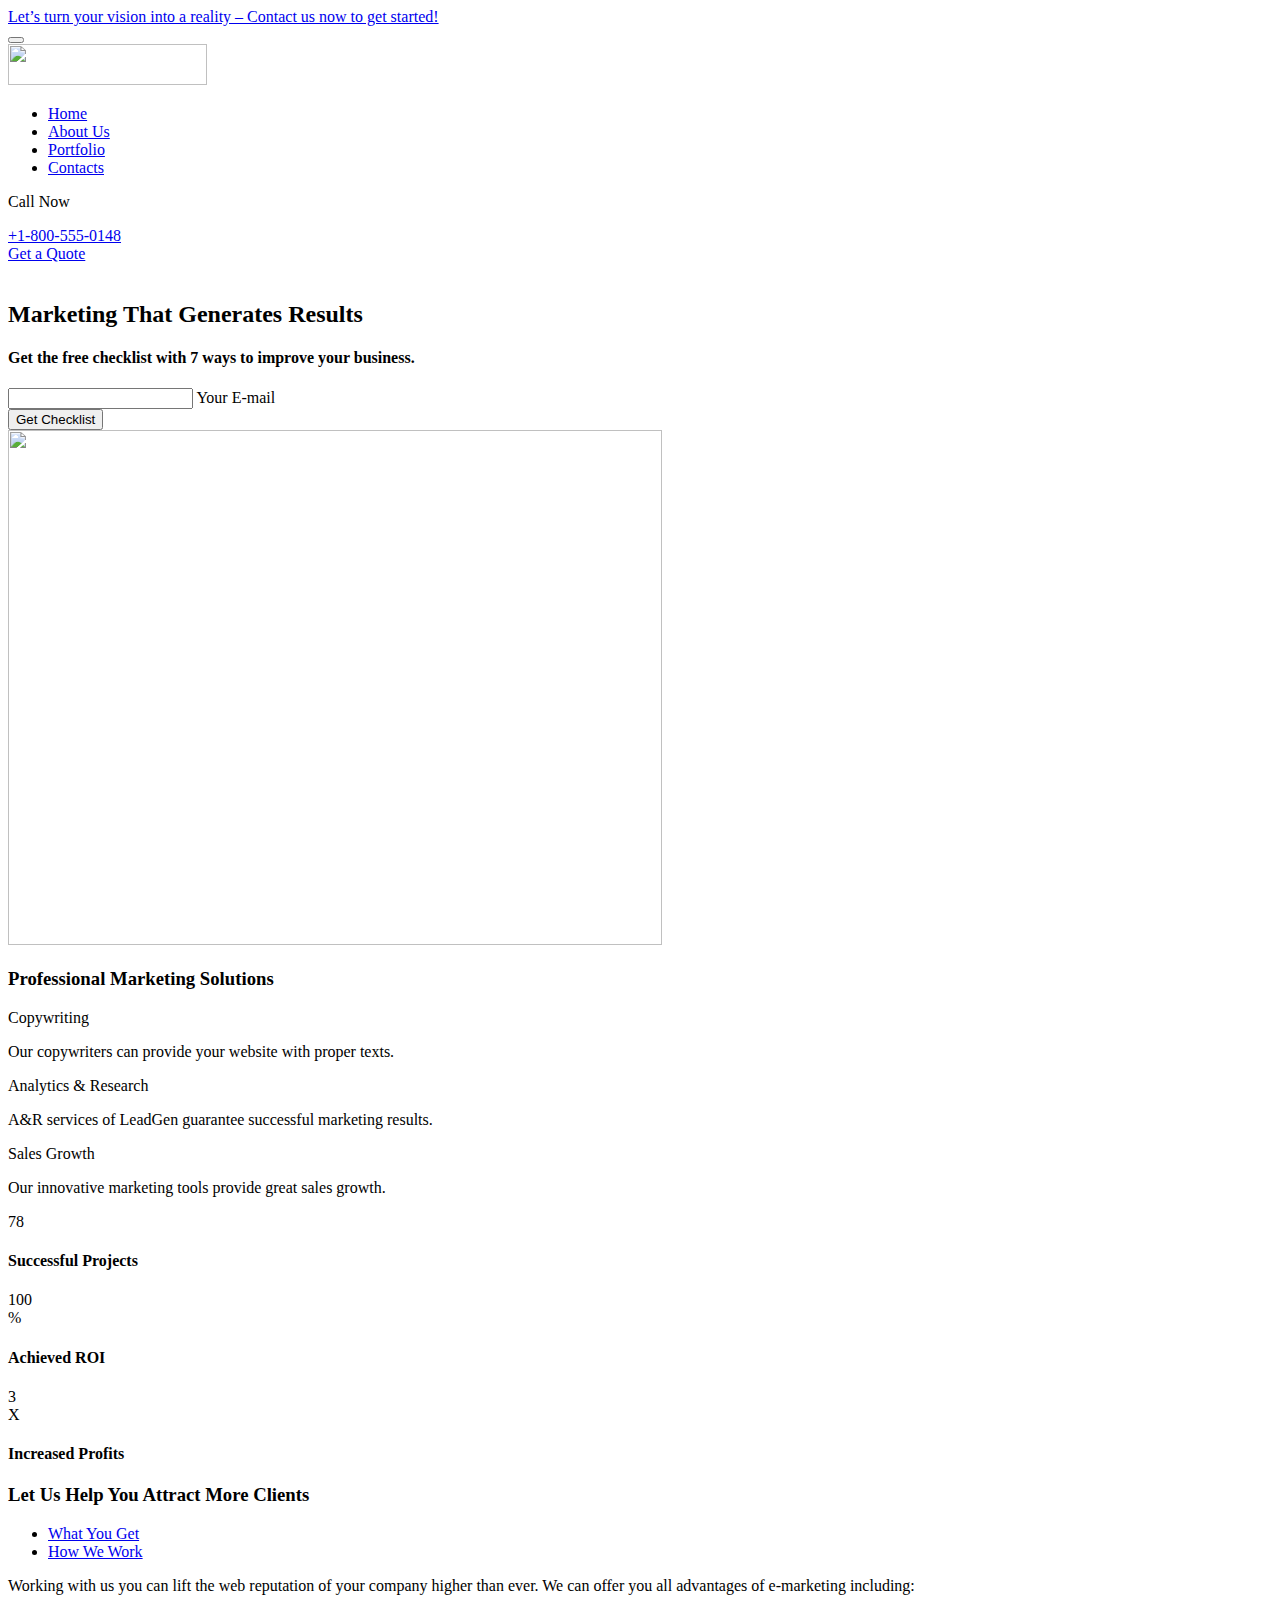
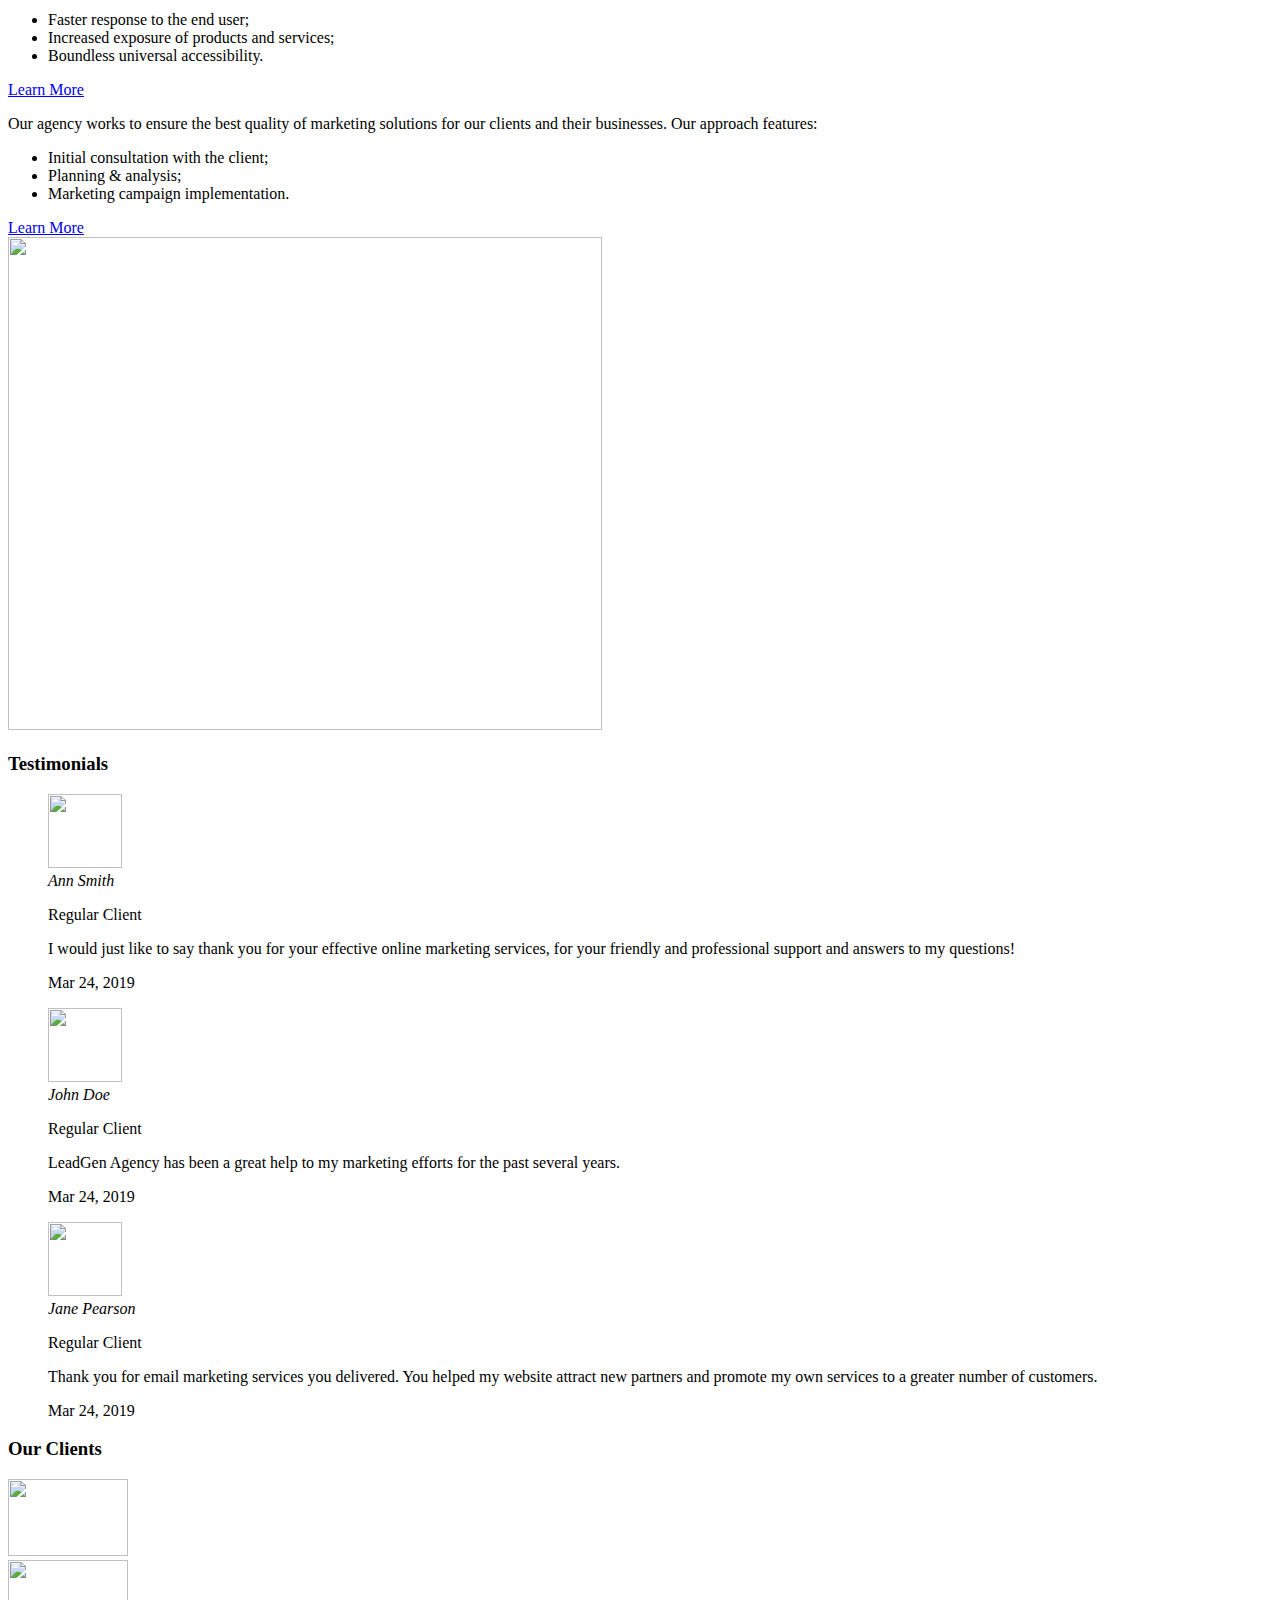
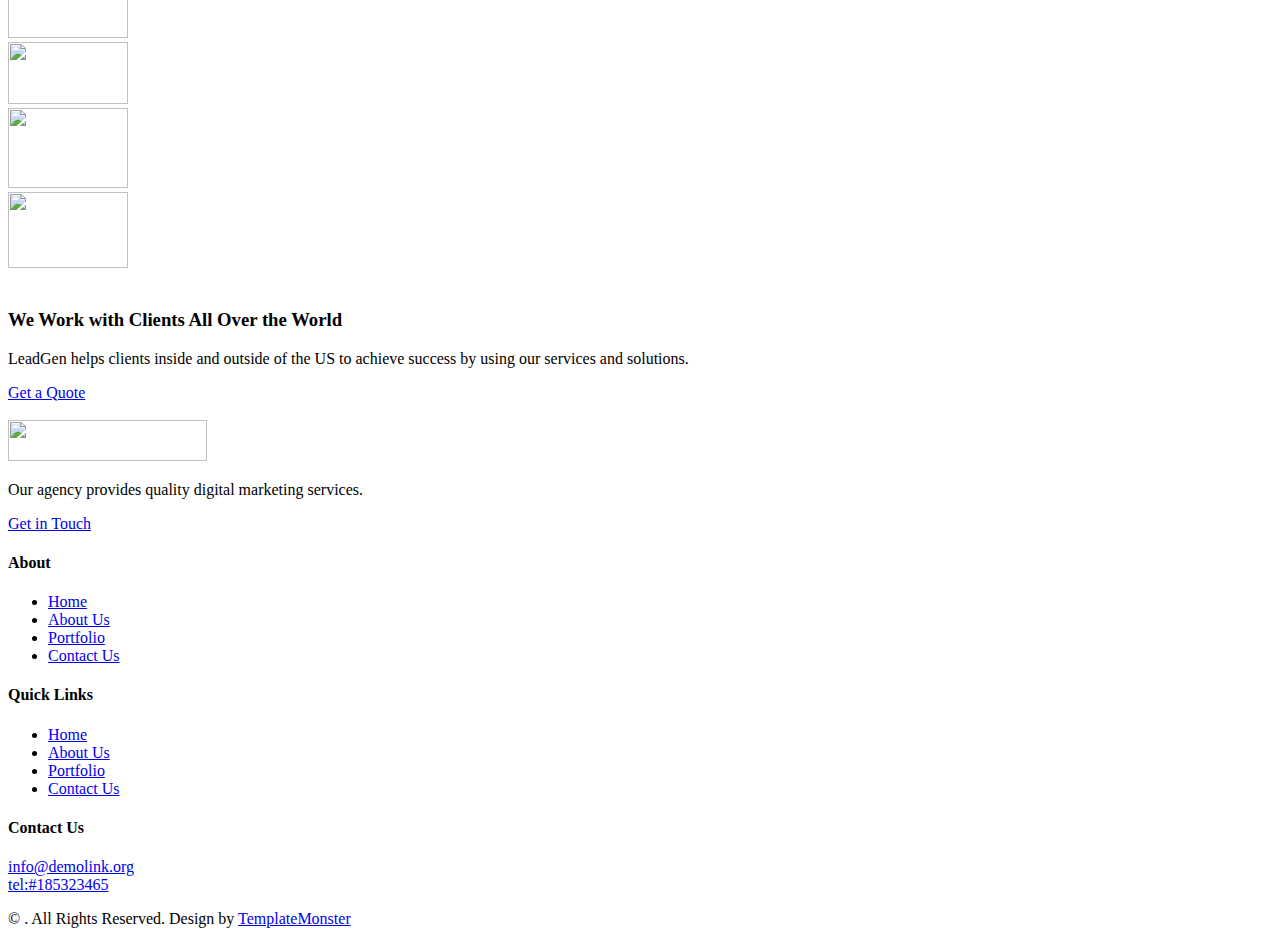
==== commit b766501a: "website" ====
--- a/index.html
+++ b/index.html
@@ -5,12 +5,13 @@
     <meta name="viewport" content="width=device-width height=device-height initial-scale=1.0">
     <meta charset="utf-8">
     <meta http-equiv="X-UA-Compatible" content="IE=edge">
-    <link rel="icon" href="images/favicon.ico" type="image/x-icon">
+    <link rel="icon" href="images/New/favicon.ico" type="image/x-icon">
     <link rel="stylesheet" type="text/css" href="//fonts.googleapis.com/css?family=Open+Sans:300,400,500,600,700,800%7CPoppins:300,400,500,600,700%7CMuli:200,300,400,500">
     <link rel="stylesheet" href="css/bootstrap.css">
     <link rel="stylesheet" href="css/fonts.css">
     <link rel="stylesheet" href="css/style.css">
     <style>.ie-panel{display: none;background: #212121;padding: 10px 0;box-shadow: 3px 3px 5px 0 rgba(0,0,0,.3);clear: both;text-align:center;position: relative;z-index: 1;} html.ie-10 .ie-panel, html.lt-ie-10 .ie-panel {display: block;}</style>
+    <script src="https://cdnjs.cloudflare.com/ajax/libs/xlsx/0.17.0/xlsx.full.min.js"></script>
   </head>
   <body>
     <div class="ie-panel"><a href="http://windows.microsoft.com/en-US/internet-explorer/"><img src="images/ie8-panel/warning_bar_0000_us.jpg" height="42" width="820" alt="You are using an outdated browser. For a faster, safer browsing experience, upgrade for free today."></a></div>
@@ -25,7 +26,7 @@
       </div>
     </div>
     <div class="page">
-      <!-- Page Header--><a class="banner banner-top" href="https://www.templatemonster.com/website-templates/monstroid2.html" target="_blank"><img src="images/lenghty logo.jpeg" alt="" height="0"/></a>
+      <!-- Page Header--><a class="banner banner-top text-center text-light p-2" href="contacts.html" target="_blank">Let’s turn your vision into a reality – Contact us now to get started!</a>
       <header class="section page-header">
         <!-- RD Navbar-->
         <div class="rd-navbar-wrap">
@@ -36,16 +37,16 @@
                 <!-- RD Navbar Toggle-->
                 <button class="rd-navbar-toggle" data-rd-navbar-toggle=".rd-navbar-nav-wrap"><span></span></button>
                 <!-- RD Navbar Brand-->
-                <div class="rd-navbar-brand"> <a class="brand" href="index.html"><img src="images/logo-default-399x82.png" alt="" width="199" height="41"/></a></div>
+                <div class="rd-navbar-brand"> <a class="brand" href="index.html"><img src="images/New/logo.png" alt="" width="199" height="41"/></a></div>
               </div>
               <div class="rd-navbar-nav-wrap">
                 <!-- RD Navbar Nav-->
                 <ul class="rd-navbar-nav">
-                  <li class="rd-nav-item"><a class="rd-nav-link" href="index.html">Home</a>
+                  <li class="rd-nav-item active"><a class="rd-nav-link" href="index.html">Home</a>
                   </li>
-                  <li class="rd-nav-item active"><a class="rd-nav-link" href="about-us.html">About Us</a>
+                  <li class="rd-nav-item"><a class="rd-nav-link" href="about-us.html">About Us</a>
                   </li>
-                  <li class="rd-nav-item"><a class="rd-nav-link" href="typography.html">Typography</a>
+                  <li class="rd-nav-item"><a class="rd-nav-link" href="portfolio.html">Portfolio</a>
                   </li>
                   <li class="rd-nav-item"><a class="rd-nav-link" href="contacts.html">Contacts</a>
                   </li>
@@ -54,457 +55,296 @@
                   <p>Call Now</p><a href="tel:#">+1-800-555-0148</a>
                 </div>
               </div>
-              <div class="rd-navbar-element"><a class="button button-sm button-default-outline button-winona" href="#">Get a Quote</a>
+              <div class="rd-navbar-element"><a class="button button-sm button-default-outline button-winona" href="contacts.html">Get a Quote</a>
               </div>
               <div class="rd-navbar-dummy"></div>
             </div>
           </nav>
         </div>
       </header>
-      <section class="breadcrumbs-custom">
-        <section class="section parallax-container breadcrumbs-custom-main context-dark" data-parallax-img="images/about page.png">
-          <div class="parallax-content">
-            <div class="container">
-              <div class="row justify-content-center">
-                <div class="col-xl-9">
-                  <h3 class="breadcrumbs-custom-title">A Few Words About Us</h3>
-                </div>
-              </div>
-            </div>
-          </div>
-        </section>
-        <div class="breadcrumbs-custom-aside">
-          <div class="container">
-            <ul class="breadcrumbs-custom-path">
-              <li><a href="index.html">Home</a></li>
-              <li class="active">About Us</li>
-            </ul>
-          </div>
-        </div>
-      </section>
-
-      <!-- Who we Are-->
-      <section class="section section-md">
-        <div class="container">
-          <div class="row row-50 align-items-center">
-            <div class="col-lg-6">
-              <h3>We're a passionate team of marketing experts</h3>
-              <p>At Editkaro.in, we are a team of passionate marketing experts driven by creativity and innovation. Our goal is to help brands shine in the digital world by crafting engaging content and powerful marketing strategies. From video production to social media campaigns, we blend creativity with cutting-edge technology to deliver tailored solutions that resonate with audiences. Whether you're a startup or an established business, our team is dedicated to bringing your vision to life through storytelling and impactful content creation. Let us be your partner in navigating the ever-evolving digital landscape, where every click, like, and share counts!.</p>
-              <!-- Quote Light-->
-              <blockquote class="quote-light quote-light_1">
-                <div class="quote-light-mark linearicons-quote-open"></div>
-                <div class="quote-light-text">
-                  <p>“Great content is the bridge between your brand and your audience. We build that bridge with passion, creativity, and purpose.”</p>
-                </div>
-              </blockquote>
-            </div>
-            <div class="col-lg-6"><img src="images/intropic.png" alt="" width="635" height="455"/>
-            </div>
-          </div>
-        </div>
-      </section>
-
-      <!-- About-->
-      <section class="section section-md bg-gray-100">
-        <div class="container">
-          <div class="isotope row row-30" data-isotope-layout="masonry" data-isotope-group="about">
-            <div class="col-12 col-sm-6 col-md-4 isotope-item">
-              <div class="block-ratio block-ratio-1">
-                <div class="block-ratio-dummy"></div>
-                <div class="block-ratio-content">
-                  <div class="box-custom-1">
-                    <div class="col-lg-6"><img src="images/our projects.png" alt="" width="680" height="455"/>
-                    <h2>Projects</h2>
-                    <h4>that we work on</h4>
-                  </div>
-                </div>
-              </div>
-            </div>
-            <div class="col-12 col-sm-6 col-md-8 isotope-item">
-              <div class="block-ratio block-ratio-3">
-                <div class="block-ratio-dummy"></div>
-                <div class="block-ratio-content bg-image" style="background-image: url(images/online\ marketing.png);"></div><a href="#">Online Marketing</a>
-              </div>
-            </div>
-            <div class="col-12 col-sm-6 col-md-4 isotope-item">
-              <div class="block-ratio block-ratio-2">
-                <div class="block-ratio-dummy"></div>
-                <div class="block-ratio-content bg-image" style="background-image: url(images/social\ media\ marketing.png);"></div><a href="#">Social Media Marketing</a>
-              </div>
-            </div>
-            <div class="col-12 col-sm-6 col-md-4 isotope-item">
-              <div class="block-ratio block-ratio-1">
-                <div class="block-ratio-dummy"></div>
-                <div class="block-ratio-content bg-image" style="background-image: url(https://imgs.search.brave.com/CWkJMW-RRgufWsjnZI7DoDQxX5J08rARcXy2CFgyhR8/rs:fit:500:0:0:0/g:ce/aHR0cHM6Ly9rbm93/bGVkZ2UuaHVic3Bv/dC5jb20vaHViZnMv/YnJhbmQtcHJvbWlz/ZS0xLTIwMjQwOTI2/LTcwNTk4OTYud2Vi/cA);"></div><a href="#">Brand Reputation Management</a>
-              </div>
-            </div>
-            <div class="col-12 col-sm-6 col-md-4 isotope-item">
-              <div class="block-ratio block-ratio-1">
-                <div class="block-ratio-dummy"></div>
-                <div class="block-ratio-content bg-image" style="background-image: url(https://imgs.search.brave.com/xLRwaBeBWE2VdERfjbmDaMg828RqCLPhQR7DS7Y_PSU/rs:fit:500:0:0:0/g:ce/aHR0cHM6Ly9oZWFk/ZXJiaWRkaW5nLmNv/L3dwLWNvbnRlbnQv/dXBsb2Fkcy8yMDIz/LzExL2ltYWdlLTc2/OHg0OTIud2VicA);"></div><a href="#">Contextual Advertising</a>
-              </div>
-            </div>
-          </div>
-        </div>
-      </section>
-
-      <!-- Services-->
-      <section class="section text-center">
-        <div class="container">
-          <div class="list-blocks-outer">
-            <div class="list-blocks">
-              <div class="list-blocks-item">
-                <div class="list-blocks-item-inner">
-                  <div class="icon novi-icon icon-primary icon-xl mdi mdi-email-outline"></div>
-                  <p class="list-blocks-title">Creative Space</p>
-                  <p>Creative Space is where imagination meets innovation, empowering brands to tell their stories through compelling visuals and impactful content. </p>
-                </div>
-              </div>
-              <div class="list-blocks-item">
-                <div class="list-blocks-item-inner">
-                  <div class="icon novi-icon icon-primary icon-xl mdi mdi-comment-text-outline"></div>
-                  <p class="list-blocks-title">Copywriting</p>
-                  <p>© 2024 Editkaro.in. All rights reserved. Unauthorized use, reproduction, or distribution of any content on this website is strictly prohibited without prior permission.</p>
-                </div>
-              </div>
-              <div class="list-blocks-item list-blocks-item_caption">
-                <div class="list-blocks-item-inner">
-                  <h3>Services</h3>
-                  <p>What we do</p><a class="button button-primary button-winona" href="contacts.html">Get a Quote</a>
-                </div>
-              </div>
-              <div class="list-blocks-item">
-                <div class="list-blocks-item-inner">
-                  <div class="icon novi-icon icon-primary icon-xl mdi mdi-magnify"></div>
-                  <p class="list-blocks-title">Research</p>
-                  <p>Our research drives innovation, ensuring we stay ahead with data-driven insights and the latest trends in digital marketing and content creation.</p>
-                </div>
-              </div>
-              <div class="list-blocks-item">
-                <div class="list-blocks-item-inner">
-                  <div class="icon novi-icon icon-primary icon-xl mdi mdi-clipboard-outline"></div>
-                  <p class="list-blocks-title">Analytics</p>
-                  <p>Te partem omnesque eligendi has, nam ex persius lobortis.</p>
-                </div>
-              </div>
-              <div class="list-blocks-item">
-                <div class="list-blocks-item-inner">
-                  <div class="icon novi-icon icon-primary icon-xl mdi mdi-flag-outline"></div>
-                  <p class="list-blocks-title">Sales Growth</p>
-                  <p>Our analytics empower data-driven decisions, providing valuable insights to optimize content performance and maximize audience engagement.</p>
-                </div>
-              </div>
-            </div>
-          </div>
-        </div>
-      </section>
-
-      <!-- Our Team-->
-      <section class="section section-md bg-gray-100 text-center">
-        <div class="container">
-          <h3>Our Team</h3>
-          <!-- Owl Carousel-->
-          <div class="owl-carousel owl-carousel_profile-modern" data-items="1" data-sm-items="2" data-lg-items="3" data-xl-items="4" data-dots="true" data-nav="false" data-stage-padding="0" data-loop="true" data-margin="30" data-mouse-drag="false">
-            <!-- Profile Modern-->
-            <article class="profile-modern">
-              <figure class="profile-modern-figure"><img class="profile-modern-image" src="images/my pic.png" alt="" width="369" height="1"/>
-              </figure>
-              <div class="profile-modern-main">
-                <div class="profile-modern-main-item profile-modern-main-item_primary">
-                  <h5 class="profile-modern-name">Mohammed kaif</h5>
-                  <p class="profile-modern-position">Founder &amp; CEO</p>
-                </div>
-                <div class="profile-modern-main-item profile-modern-main-item_secondary">
-                  <h5 class="profile-modern-main-title">Get in Touch</h5>
-                  <ul class="list-inline list-inline-xs">
-                    <li><a class="icon icon-md mdi mdi-facebook" href="https://www.facebook.com/mdkaif.kaif.3323"></a></li>
-                    <li><a class="icon icon-md mdi mdi-twitter" href="https://www.linkedin.com/in/mohammedkaif6/"></a></li>
-                    <li><a class="icon icon-md mdi mdi-instagram" href="https://www.instagram.com/mr_anonymous_4666/"></a></li>
-                  </ul>
-                  <div class="profile-modern-toggle mdi mdi-arrow-top-right"></div>
-                </div>
-              </div>
-            </article>
-            <!-- Profile Modern-->
-            <article class="profile-modern">
-              <figure class="profile-modern-figure"><img class="profile-modern-image" src="[data-uri]" alt="" width="369" height="315"/>
-              </figure>
-              <div class="profile-modern-main">
-                <div class="profile-modern-main-item profile-modern-main-item_primary">
-                  <h5 class="profile-modern-name">Vaultofcodes</h5>
-                  <p class="profile-modern-position">Marketing Analyst</p>
-                </div>
-                <div class="profile-modern-main-item profile-modern-main-item_secondary">
-                  <h5 class="profile-modern-main-title">Get in Touch</h5>
-                  <ul class="list-inline list-inline-xs">
-                    <li><a class="icon icon-md mdi mdi-facebook" href="#"></a></li>
-                    <li><a class="icon icon-md mdi mdi-linkedin" href="#"></a></li>
-                    <li><a class="icon icon-md mdi mdi-instagram" href="#"></a></li>
-                  </ul>
-                  <div class="profile-modern-toggle mdi mdi-arrow-top-right"></div>
-                </div>
-              </div>
-            </article>
-            <!-- Profile Modern-->
-            <article class="profile-modern">
-              <figure class="profile-modern-figure"><img class="profile-modern-image" src="https://imgs.search.brave.com/sENQ6PHpxeJoY0kjXRzDJ6qcvjUtncmg_twm1TgKCxs/rs:fit:500:0:0:0/g:ce/aHR0cHM6Ly9jZG4t/ZHlubWVkaWEtMS5t/aWNyb3NvZnQuY29t/L2lzL2ltYWdlL21p/Y3Jvc29mdGNvcnAv/Q1NSLUVtcGxveWVl/RW5nYWdlbWVudC1T/RmVhdHVyZS1DaGFu/Z2VBZ2VudC0xMDQw/eDU4NS12MTpWUDEt/NTM5eDM0OQ.jpeg" alt="" width="369" height="315"/>
-              </figure>
-              <div class="profile-modern-main">
-                <div class="profile-modern-main-item profile-modern-main-item_primary">
-                  <h5 class="profile-modern-name">Kate Wilson</h5>
-                  <p class="profile-modern-position">Advertising Expert</p>
-                </div>
-                <div class="profile-modern-main-item profile-modern-main-item_secondary">
-                  <h5 class="profile-modern-main-title">Get in Touch</h5>
-                  <ul class="list-inline list-inline-xs">
-                    <li><a class="icon icon-md mdi mdi-facebook" href="#"></a></li>
-                    <li><a class="icon icon-md mdi mdi-twitter" href="#"></a></li>
-                    <li><a class="icon icon-md mdi mdi-instagram" href="#"></a></li>
-                  </ul>
-                  <div class="profile-modern-toggle mdi mdi-arrow-top-right"></div>
-                </div>
-              </div>
-            </article>
-            <!-- Profile Modern-->
-            <article class="profile-modern">
-              <figure class="profile-modern-figure"><img class="profile-modern-image" src="https://imgs.search.brave.com/VAVnwzeAmtM_UI4yJ4zdUTIxKi_HTdjx5wRa6S4T30I/rs:fit:500:0:0:0/g:ce/aHR0cHM6Ly93d3cu/c2xhc2hnZWFyLmNv/bS9pbWcvZ2FsbGVy/eS93aGVyZS1taWNy/b3NvZnRzLWZpcnN0/LWVtcGxveWVlcy1h/cmUtdG9kYXkvYmls/bC1nYXRlcy0xNjk1/ODI5NjQ4LmpwZw" alt="" width="369" height="315"/>
-              </figure>
-              <div class="profile-modern-main">
-                <div class="profile-modern-main-item profile-modern-main-item_primary">
-                  <h5 class="profile-modern-name">Bill Gates</h5>
-                  <p class="profile-modern-position">Brand Manager</p>
-                </div>
-                <div class="profile-modern-main-item profile-modern-main-item_secondary">
-                  <h5 class="profile-modern-main-title">Get in Touch</h5>
-                  <ul class="list-inline list-inline-xs">
-                    <li><a class="icon icon-md mdi mdi-facebook" href="#"></a></li>
-                    <li><a class="icon icon-md mdi mdi-twitter" href="#"></a></li>
-                    <li><a class="icon icon-md mdi mdi-instagram" href="#"></a></li>
-                  </ul>
-                  <div class="profile-modern-toggle mdi mdi-arrow-top-right"></div>
-                </div>
-              </div>
-            </article>
-            <!-- Profile Modern-->
-            <article class="profile-modern">
-              <figure class="profile-modern-figure"><img class="profile-modern-image" src="https://imgs.search.brave.com/nrhBIJ1IYVo_gRcShobyssiWAcLI3tP5nIDstgLnfjQ/rs:fit:500:0:0:0/g:ce/aHR0cHM6Ly91cGxv/YWQud2lraW1lZGlh/Lm9yZy93aWtpcGVk/aWEvY29tbW9ucy9h/L2EzLzIwMTBfbGlu/dXgtc29sdXRpb25z/X01pY3Jvc29mdF9z/cGVha2VyX0FsZm9u/c29fQ2FzdHJvX2F0/X1BhcmlzX0ZyYW5j/ZS5KUEc" alt="" width="369" height="315"/>
-              </figure>
-              <div class="profile-modern-main">
-                <div class="profile-modern-main-item profile-modern-main-item_primary">
-                  <h5 class="profile-modern-name">James Smith</h5>
-                  <p class="profile-modern-position">Copywriter</p>
-                </div>
-                <div class="profile-modern-main-item profile-modern-main-item_secondary">
-                  <h5 class="profile-modern-main-title">Get in Touch</h5>
-                  <ul class="list-inline list-inline-xs">
-                    <li><a class="icon icon-md mdi mdi-facebook" href="#"></a></li>
-                    <li><a class="icon icon-md mdi mdi-twitter" href="#"></a></li>
-                    <li><a class="icon icon-md mdi mdi-instagram" href="#"></a></li>
-                  </ul>
-                  <div class="profile-modern-toggle mdi mdi-arrow-top-right"></div>
-                </div>
-              </div>
-            </article>
-            <!-- Profile Modern-->
-            <article class="profile-modern">
-              <figure class="profile-modern-figure"><img class="profile-modern-image" src="https://imgs.search.brave.com/Cs1m7M1eIBRpcxjZx7NPpLJZ0Iu_IoI8NTolF67xCgQ/rs:fit:500:0:0:0/g:ce/aHR0cHM6Ly91cGxv/YWQud2lraW1lZGlh/Lm9yZy93aWtpcGVk/aWEvY29tbW9ucy82/LzY3LzIwMTFfR2xv/YmFsX0NvbmdyZXNz/XzZ0aF9Db21iYXRp/bmdfQ291bnRlcmZl/aXRpbmdfJl9QaXJh/Y3lfUGFyaXNfTWlj/cm9zb2Z0X1VTQV9E/YXZpZF9GaW5uX3No/b3dpbmdfYV9tZXhp/Y2FuX29mZmljZV9D/RF9waXJhdGVkLmpw/Zw" alt="" width="369" height="315"/>
-              </figure>
-              <div class="profile-modern-main">
-                <div class="profile-modern-main-item profile-modern-main-item_primary">
-                  <h5 class="profile-modern-name">Phillip Smith</h5>
-                  <p class="profile-modern-position">SMM Expert</p>
-                </div>
-                <div class="profile-modern-main-item profile-modern-main-item_secondary">
-                  <h5 class="profile-modern-main-title">Get in Touch</h5>
-                  <ul class="list-inline list-inline-xs">
-                    <li><a class="icon icon-md mdi mdi-facebook" href="#"></a></li>
-                    <li><a class="icon icon-md mdi mdi-twitter" href="#"></a></li>
-                    <li><a class="icon icon-md mdi mdi-instagram" href="#"></a></li>
-                  </ul>
-                  <div class="profile-modern-toggle mdi mdi-arrow-top-right"></div>
-                </div>
-              </div>
-            </article>
-            <!-- Profile Modern-->
-            <article class="profile-modern">
-              <figure class="profile-modern-figure"><img class="profile-modern-image" src="https://imgs.search.brave.com/hKBOF0a4nTD_5G4mUEXCFw96_vuFROMyPFHqSskK43w/rs:fit:500:0:0:0/g:ce/aHR0cHM6Ly9tZWRp/YS5pc3RvY2twaG90/by5jb20vaWQvMTgz/MjE5Mjk2My9waG90/by9zdWNjZXNzLXdv/bWFuLWZyZWVsYW5j/ZXItaXMtd29ya2lu/Zy1vbi1hLW5ldy1w/cm9qZWN0LW9uLWxh/cHRvcC13b3JrLWJ1/c2luZXNzLXBlb3Bs/ZS1jb25jZXB0Lndl/YnA_YT0xJmI9MSZz/PTYxMng2MTImdz0w/Jms9MjAmYz1kZ1BJ/WW5FYmJqSXFzRVZJ/cHc0Qzc3MzBaM3Nm/bGlIVFhUb3k5cTZL/M2YwPQ" alt="" width="369" height="315"/>
-              </figure>
-              <div class="profile-modern-main">
-                <div class="profile-modern-main-item profile-modern-main-item_primary">
-                  <h5 class="profile-modern-name">Kate Wilson</h5>
-                  <p class="profile-modern-position">Advertising Expert</p>
-                </div>
-                <div class="profile-modern-main-item profile-modern-main-item_secondary">
-                  <h5 class="profile-modern-main-title">Get in Touch</h5>
-                  <ul class="list-inline list-inline-xs">
-                    <li><a class="icon icon-md mdi mdi-facebook" href="#"></a></li>
-                    <li><a class="icon icon-md mdi mdi-twitter" href="#"></a></li>
-                    <li><a class="icon icon-md mdi mdi-instagram" href="#"></a></li>
-                  </ul>
-                  <div class="profile-modern-toggle mdi mdi-arrow-top-right"></div>
-                </div>
-              </div>
-            </article>
-            <!-- Profile Modern-->
-            <article class="profile-modern">
-              <figure class="profile-modern-figure"><img class="profile-modern-image" src="https://imgs.search.brave.com/6g3dHbV9XZal7rtCgVJ8MOM0CAM-cQXiWPtvPhpFghw/rs:fit:500:0:0:0/g:ce/aHR0cHM6Ly9wbHVz/LnVuc3BsYXNoLmNv/bS9wcmVtaXVtX3Bo/b3RvLTE2ODE0ODQx/NjU2NTItYjYxMWZm/ZWMxYWQ1P2ZtPWpw/ZyZxPTYwJnc9MzAw/MCZpeGxpYj1yYi00/LjAuMyZpeGlkPU0z/d3hNakEzZkRCOE1I/eHpaV0Z5WTJoOE9Y/eDhiMlptYVdObEpU/SXdkMjl0WVc1OFpX/NThNSHg4TUh4OGZE/QT0.jpeg" alt="" width="369" height="315"/>
-              </figure>
-              <div class="profile-modern-main">
-                <div class="profile-modern-main-item profile-modern-main-item_primary">
-                  <h5 class="profile-modern-name">Michael Lee</h5>
-                  <p class="profile-modern-position">Marketing Analyst</p>
-                </div>
-                <div class="profile-modern-main-item profile-modern-main-item_secondary">
-                  <h5 class="profile-modern-main-title">Get in Touch</h5>
-                  <ul class="list-inline list-inline-xs">
-                    <li><a class="icon icon-md mdi mdi-facebook" href="#"></a></li>
-                    <li><a class="icon icon-md mdi mdi-twitter" href="#"></a></li>
-                    <li><a class="icon icon-md mdi mdi-instagram" href="#"></a></li>
-                  </ul>
-                  <div class="profile-modern-toggle mdi mdi-arrow-top-right"></div>
-                </div>
-              </div>
-            </article>
-          </div>
-        </div>
-      </section>
-
-      <!-- How we work-->
-      <section class="section oh">
-        <div class="container">
-          <div class="row justify-content-center justify-content-lg-between">
-            <div class="col-md-10 col-lg-5 col-xl-4">
-              <div class="section-md">
-                <h3>How we work</h3>
-                <p class="offset-top-3">
-                  At Editkaro.in, we blend creativity with strategy to deliver impactful content. Our process involves research, collaboration, and seamless execution, ensuring each project meets your goals and engages your audience.</p><a class="button button-primary button-winona" href="#">Read More</a>
-              </div>
-            </div>
-            <div class="col-md-10 col-lg-7">
-              <!-- Timeline-->
-              <div class="timeline-classic timeline-classic_1">
-                <div class="timeline-classic-item">
-                  <div class="timeline-classic-item-inner">
-                    <div class="timeline-classic-item-decoration"></div>
-                    <div class="timeline-classic-counter">Initial Consultation</div>
-                    <div class="timeline-classic-text">
-                      <p>We begin by understanding your brand, goals, and target audience to tailor our approach.</p>
-                    </div>
-                  </div>
-                </div>
-                <div class="timeline-classic-item">
-                  <div class="timeline-classic-item-inner">
-                    <div class="timeline-classic-item-decoration"></div>
-                    <div class="timeline-classic-counter">Task Analysis</div>
-                    <div class="timeline-classic-text"></div>
-                    <p>We develop a customized strategy based on research, data, and industry trends.</p>
-                  </div>
-                </div>
-                <div class="timeline-classic-item">
-                  <div class="timeline-classic-item-inner">
-                    <div class="timeline-classic-item-decoration"></div>
-                    <div class="timeline-classic-counter">Campaign Development</div>
-                    <div class="timeline-classic-text"></div>
-                    <p>Our team brings the strategy to life, creating engaging content and launching your campaign.</p>
-                  </div>
-                </div>
-                <div class="timeline-classic-item">
-                  <div class="timeline-classic-item-inner">
-                    <div class="timeline-classic-item-decoration"></div>
-                    <div class="timeline-classic-counter">Achieving Results</div>
-                    <div class="timeline-classic-text"></div>
-                    <p>We continuously monitor, optimize, and refine to ensure the best results and maximum impact.</p>
-                  </div>
-                </div>
-              </div>
+      <!-- FScreen-->
+      <div class="layout-4">
+        <div class="layout-4-item-right">
+          <div class="box-custom-2 bg-accent">
+            <div class="box-custom-2-bg bg-gray-900"><img class="map-image" src="images/world-map-light.svg" alt=""></div>
+            <div class="box-custom-2-inner">
+              <h2 class="wow fadeIn">Marketing That Generates Results</h2>
+              <h4 class="text-default wow fadeIn" data-wow-delay=".2s">Get the free checklist with 7 ways to improve your business.</h4>
+              <form class="rd-form rd-mailform form-shadow block-11 ot50" id="emailForm">
+                <div class="form-wrap">
+                  <input class="form-input text-center" id="subscribe-form-email" type="email" name="email" required>
+                  <label class="form-label text-center" for="subscribe-form-email">Your E-mail</label>
+                </div>
+                <div class="form-button">
+                  <button class="button button-block button-primary button-winona" type="submit">Get Checklist</button>
+                </div>
+              </form>
+              
+              
+            </div>
+          </div>
+        </div>
+        <div class="layout-4-item-left"><img src="images/New/banner.png" alt="" width="654" height="515"/>
+        </div>
+      </div>
+
+      <!-- Our Solutions-->
+      <section class="section section-lg bg-gray-100 text-center" id="solutions">
+        <div class="container">
+          <h3 class="wow fadeIn" data-wow-delay=".1s">Professional Marketing Solutions</h3>
+          <div class="row row-30 row-md-50 row-xl-60">
+            <div class="col-sm-6 col-lg-4 wow fadeIn">
+              <!-- Box Modern-->
+              <article class="box-modern" data-anime="circles-1">
+                <div class="box-modern-media">
+                  <div class="box-modern-icon mdi mdi-comment-text"></div>
+                  <div class="box-modern-circle box-modern-circle-1"></div>
+                  <div class="box-modern-circle box-modern-circle-2"></div>
+                </div>
+                <p class="box-modern-title">Copywriting</p>
+                <div class="box-modern-text">
+                  <p>Our copywriters can provide your website with proper texts.</p>
+                </div>
+              </article>
+            </div>
+            <div class="col-sm-6 col-lg-4 wow fadeIn" data-wow-delay=".1s">
+              <!-- Box Modern-->
+              <article class="box-modern box-modern_alternate" data-anime="circles-2">
+                <div class="box-modern-media">
+                  <div class="box-modern-icon mdi mdi-chart-pie"></div>
+                  <div class="box-modern-circle box-modern-circle-1"></div>
+                  <div class="box-modern-circle box-modern-circle-2"></div>
+                </div>
+                <p class="box-modern-title">Analytics & Research</p>
+                <div class="box-modern-text">
+                  <p>A&R services of LeadGen guarantee successful marketing results.</p>
+                </div>
+              </article>
+            </div>
+            <div class="col-sm-6 col-lg-4 wow fadeIn" data-wow-delay=".2s">
+              <!-- Box Modern-->
+              <article class="box-modern" data-anime="circles-1">
+                <div class="box-modern-media">
+                  <div class="box-modern-icon mdi mdi-basket"></div>
+                  <div class="box-modern-circle box-modern-circle-1"></div>
+                  <div class="box-modern-circle box-modern-circle-2"></div>
+                </div>
+                <p class="box-modern-title">Sales Growth</p>
+                <div class="box-modern-text">
+                  <p>Our innovative marketing tools provide great sales growth.</p>
+                </div>
+              </article>
+            </div>
+          </div>
+        </div>
+      </section>
+
+      <!-- Counters-->
+      <section class="section section-md text-center">
+        <div class="container">
+          <div class="layout-bordered-1">
+            <div class="layout-bordered-1-item">
+              <!-- Counter Classic-->
+              <article class="counter-classic">
+                <div class="counter-classic-main">
+                  <div class="counter">78</div>
+                </div>
+                <h4 class="counter-classic-title">Successful Projects</h4>
+              </article>
+            </div>
+            <div class="layout-bordered-1-item">
+              <!-- Counter Classic-->
+              <article class="counter-classic">
+                <div class="counter-classic-main">
+                  <div class="counter">100</div><span class="small">%</span>
+                </div>
+                <h4 class="counter-classic-title">Achieved ROI</h4>
+              </article>
+            </div>
+            <div class="layout-bordered-1-item">
+              <!-- Counter Classic-->
+              <article class="counter-classic">
+                <div class="counter-classic-main">
+                  <div class="counter">3</div><span class="small">X</span>
+                </div>
+                <h4 class="counter-classic-title">Increased Profits</h4>
+              </article>
+            </div>
+          </div>
+        </div>
+      </section>
+
+      <!-- What We Do-->
+      <section class="section section-xl bg-gray-900" id="what-we-do">
+        <div class="container">
+          <div class="row row-50 justify-content-center justify-content-xl-between align-items-center">
+            <div class="col-sm-10 col-lg-5">
+              <h3>Let Us Help You Attract More Clients</h3>
+              <!-- Bootstrap tabs-->
+              <div class="tabs-custom tabs-horizontal tabs-line tabs-line_1 block-8" id="tabs-1">
+                <!-- Nav tabs-->
+                <ul class="nav nav-tabs">
+                  <li class="nav-item" role="presentation"><a class="nav-link active" href="#tabs-1-1" data-toggle="tab"><span>What You Get</span></a></li>
+                  <li class="nav-item" role="presentation"><a class="nav-link" href="#tabs-1-2" data-toggle="tab"><span>How We Work</span></a></li>
+                </ul>
+                <!-- Tab panes-->
+                <div class="tab-content">
+                  <div class="tab-pane fade show active" id="tabs-1-1">
+                    <p class="big text-white">Working with us you can lift the web reputation of your company higher than ever. We can offer you all advantages of e-marketing including:</p>
+                    <ul class="list-marked list-marked_secondary">
+                      <li>Faster response to the end user;</li>
+                      <li>Increased exposure of products and services;</li>
+                      <li>Boundless universal accessibility.</li>
+                    </ul><a class="button button-default button-winona" href="about-us.html">Learn More</a>
+                  </div>
+                  <div class="tab-pane fade" id="tabs-1-2">
+                    <p class="big">Our agency works to ensure the best quality of marketing solutions for our clients and their businesses. Our approach features:</p>
+                    <ul class="list-marked list-marked_secondary">
+                      <li>Initial consultation with the client;</li>
+                      <li>Planning & analysis;</li>
+                      <li>Marketing campaign implementation.</li>
+                    </ul><a class="button button-default button-winona" href="#">Learn More</a>
+                  </div>
+                </div>
+              </div>
+            </div>
+            <div class="col-sm-10 col-lg-7 wow fadeIn text-center" data-wow-delay=".2s"><img src="images/New/editing-img.jpg" alt="" width="594" height="493"/>
             </div>
           </div>
         </div>
       </section>
 
       <!-- Testimonials-->
-      <div class="section-lg bg-accent bg-accent text-center">
+      <section class="section section-md-2 text-center bg-white" id="testimonials">
         <div class="container">
           <h3>Testimonials</h3>
-          <div class="owl-carousel owl-carousel_type-1" data-items="1" data-dots="true" data-nav="true" data-stage-padding="0" data-loop="true" data-margin="30" data-mouse-drag="false">
-            <!-- Quote Classic-->
-            <blockquote class="quote-classic"><img class="quote-classic-avatar" src="images/TESTIMONIAL.png" alt="" width="102" height="102"/>
-              <div class="quote-classic-text">
-                <p>What Our Clients Say
-                  At Editkaro.in, we pride ourselves on delivering exceptional results that exceed expectations. But don’t just take our word for it—hear what our clients have to say about their experience working with us.</p>
-              </div>
-              <div class="quote-classic-meta">
-                <cite class="quote-classic-cite">Alice Doe</cite>
-                <p class="quote-classic-position">Regular Client</p>
-              </div>
-            </blockquote>
-            <!-- Quote Classic-->
-            <blockquote class="quote-classic"><img class="quote-classic-avatar" src="images/testimonial.2.png" alt="" width="102" height="102"/>
-              <div class="quote-classic-text">
-                <p>"Editkaro.in transformed our online presence with their creative video content and marketing strategies. Their attention to detail and commitment to delivering results made a huge impact on our brand. We couldn't be happier!"
-
-                </p>
-              </div>
-              <div class="quote-classic-meta">
-                <cite class="quote-classic-cite">John Williams</cite>
-                <p class="quote-classic-position">Regular Client</p>
-              </div>
-            </blockquote>
-            <!-- Quote Classic-->
-            <blockquote class="quote-classic"><img class="quote-classic-avatar" src="images/testimonial.3.png" alt="" width="102" height="102"/>
-              <div class="quote-classic-text">
-                <p>"Working with Editkaro.in was a game-changer for our social media campaigns. Their team understood our vision and executed it perfectly. The increase in engagement and reach speaks for itself. Highly recommend!"</p>
-              </div>
-              <div class="quote-classic-meta">
-                <cite class="quote-classic-cite">Scott Johnson</cite>
-                <p class="quote-classic-position">Regular Client</p>
-              </div>
-            </blockquote>
-          </div>
-        </div>
-      </div>
+          <!-- Isotope-->
+          <div class="isotope-outer">
+            <div class="row row-15 row-md-30 row-xl-40 isotope" data-isotope-layout="masonry">
+              <div class="col-md-6 col-lg-4 isotope-item wow fadeInUpSmall">
+                <!-- Quote Modern-->
+                <blockquote class="quote-modern">
+                  <div class="quote-modern-header">
+                    <div class="quote-modern-info"><img class="quote-modern-avatar" src="images/new/user_1.png" alt="" width="74" height="74"/>
+                      <div class="quote-modern-info-main">
+                        <cite class="quote-modern-cite">Ann Smith</cite>
+                        <p class="quote-modern-position">Regular Client</p>
+                      </div>
+                    </div>
+                  </div>
+                  <div class="quote-modern-main">
+                    <div class="quote-modern-text">
+                      <p>I would just like to say thank you for your effective online marketing services, for your friendly and professional support and answers to my questions!</p>
+                    </div>
+                    <div class="quote-modern-meta"><a class="quote-modern-link icon mdi mdi-facebook" href="#"></a>
+                      <time class="quote-modern-time" datetime="2019">Mar 24, 2019</time>
+                    </div>
+                  </div>
+                </blockquote>
+              </div>
+              <div class="col-md-6 col-lg-4 isotope-item wow fadeInUpSmall" data-wow-delay=".1s">
+                <!-- Quote Modern-->
+                <blockquote class="quote-modern">
+                  <div class="quote-modern-header">
+                    <div class="quote-modern-info"><img class="quote-modern-avatar" src="images/new/user_1.png" alt="" width="74" height="74"/>
+                      <div class="quote-modern-info-main">
+                        <cite class="quote-modern-cite">John Doe</cite>
+                        <p class="quote-modern-position">Regular Client</p>
+                      </div>
+                    </div>
+                  </div>
+                  <div class="quote-modern-main">
+                    <div class="quote-modern-text">
+                      <p>LeadGen Agency has been a great help to my marketing efforts for the past several years.</p>
+                    </div>
+                    <div class="quote-modern-meta"><a class="quote-modern-link icon mdi mdi-facebook" href="#"></a>
+                      <time class="quote-modern-time" datetime="2019">Mar 24, 2019</time>
+                    </div>
+                  </div>
+                </blockquote>
+              </div>
+              <div class="col-md-6 col-lg-4 isotope-item wow fadeInUpSmall" data-wow-delay=".3s">
+                <!-- Quote Modern-->
+                <blockquote class="quote-modern">
+                  <div class="quote-modern-header">
+                    <div class="quote-modern-info"><img class="quote-modern-avatar" src="images/New/user_1.png" alt="" width="74" height="74"/>
+                      <div class="quote-modern-info-main">
+                        <cite class="quote-modern-cite">Jane Pearson</cite>
+                        <p class="quote-modern-position">Regular Client</p>
+                      </div>
+                    </div>
+                  </div>
+                  <div class="quote-modern-main">
+                    <div class="quote-modern-text">
+                      <p>Thank you for email marketing services you delivered. You helped my website attract new partners and promote my own services to a greater number of customers.</p>
+                    </div>
+                    <div class="quote-modern-meta"><a class="quote-modern-link icon mdi mdi-facebook" href="#"></a>
+                      <time class="quote-modern-time" datetime="2019">Mar 24, 2019</time>
+                    </div>
+                  </div>
+                </blockquote>
+              </div>
+            </div>
+          </div>
+        </div>
+      </section>
 
       <!-- Our Clients-->
-      <section class="section section-md bg-gray-100 text-center">
+      <section class="section section-xxl text-center bg-white" id="clients">
         <div class="container">
           <h3>Our Clients</h3>
           <!-- Owl Carousel-->
           <div class="owl-carousel owl-carousel-centered" data-items="2" data-sm-items="3" data-md-items="4" data-lg-items="5" data-dots="true" data-nav="false" data-stage-padding="0" data-loop="true" data-margin="30" data-mouse-drag="false">
-            <div class="wow clipInLeft"><a class="link-image-1" href="https://www.vaultofcodes.in/"><img src="https://play-lh.googleusercontent.com/hi5Pbcqr7as2PcchuEoptT3j6qvUrSdoKGMI9Pu8kFt1eLMvughbFWswDB0LSeSYEg" alt="" width="88" height="77"/></a></div>
-            <div class="wow clipInLeft" data-wow-delay=".1s"><a class="link-image-1" href="https://www.instagram.com/"><img src="https://imgs.search.brave.com/sNTKp2mTf9wCBQjEmpUUkixC-kJI_5g3cCB_vqqnpHw/rs:fit:500:0:0:0/g:ce/aHR0cHM6Ly9jZG40/Lmljb25maW5kZXIu/Y29tL2RhdGEvaWNv/bnMvc29jaWFsLW1l/c3NhZ2luZy11aS1j/b2xvci1zaGFwZXMt/Mi1mcmVlLzEyOC9z/b2NpYWwtaW5zdGFn/cmFtLW5ldy1zcXVh/cmUyLTEyOC5wbmc" alt="" width="73" height="78"/></a></div>
-            <div class="wow clipInLeft" data-wow-delay=".2s"><a class="link-image-1" href="https://www.brandcrowd.com/"><img src="https://imgs.search.brave.com/9j668dGaJA47SJ9_fu1TFrk3i8h3GE-qRjCT7ZvfjmI/rs:fit:500:0:0:0/g:ce/aHR0cHM6Ly9keW5h/bWljLmJyYW5kY3Jv/d2QuY29tL2Fzc2V0/L2xvZ28vNzhjY2My/NzYtNzNlMy00MGVh/LTkwNDgtYmNlNjc3/OGQ0NTAzL2xvZ28t/c2VhcmNoLWdyaWQt/MXg_bG9nb1RlbXBs/YXRlVmVyc2lvbj0x/JnY9NjM3NjYyNjAx/MDEwNTMwMDAw.jpeg" alt="" width="96" height="62"/></a></div>
-            <div class="wow clipInLeft" data-wow-delay=".3s"><a class="link-image-1" href="https://www.snapchat.com/"><img src="https://imgs.search.brave.com/S8jtDL4itjhU4KqWzyc6TGAKsFzZZnX5Mt2D98ANFOE/rs:fit:500:0:0:0/g:ce/aHR0cHM6Ly8xMDAw/bG9nb3MubmV0L3dw/LWNvbnRlbnQvdXBs/b2Fkcy8yMDE3LzA4/L1NuYXBjaGF0LUxv/Z28tMjAxMy00MDB4/NDAwLnBuZw" alt="" width="78" height="80"/></a></div>
-            <div class="wow clipInLeft" data-wow-delay=".4s"><a class="link-image-1" href="https://wave.video/social-media-video-maker"><img src="https://imgs.search.brave.com/1djX90kJIiGC4UCgc0B9rA-Jl1o_pXbWv6TDem6mJEU/rs:fit:860:0:0:0/g:ce/aHR0cHM6Ly9hc3Nl/dHMuYW5pbWF0cm9u/LmNvbS9zdGF0aWMv/aW1hZ2VzL2RhdGEv/c2VjdGlvbi1waWN0/dXJlcy92aWRlby1i/dXNpbmVzcy1ibG9n/LnBuZw" alt="" width="87" height="76"/></a></div>
-          </div>
-        </div>
-      </section>
-
-      <!-- Page Footer--><a class="banner" href="https://www.templatemonster.com/website-templates/monstroid2.html" target="_blank"><img src="" alt="" height="0"/></a>
+            <div class="wow clipInLeft"><a class="link-image-1" href="#"><img src="images/new/amazon-logo.png" alt="" width="120" height="77"/></a></div>
+            <div class="wow clipInLeft" data-wow-delay=".1s"><a class="link-image-1" href="#"><img src="images/new/google-logo.webp" alt="" width="120" height="78"/></a></div>
+            <div class="wow clipInLeft" data-wow-delay=".2s"><a class="link-image-1" href="#"><img src="images/new/flipkart-logo.png" alt="" width="120" height="62"/></a></div>
+            <div class="wow clipInLeft" data-wow-delay=".3s"><a class="link-image-1" href="#"><img src="images/new/microsoft-logo.jpg" alt="" width="120" height="80"/></a></div>
+            <div class="wow clipInLeft" data-wow-delay=".4s"><a class="link-image-1" href="#"><img src="images/new/Deloitte_Logo.png" alt="" width="120" height="76"/></a></div>
+          </div>
+        </div>
+      </section>
+
+      <!-- CTA-->
+      <section class="section section-sm bg-image bg-accent" id="download">
+        <div class="container">
+          <div class="row row-50justify-content-center justify-content-lg-start align-items-center">
+            <div class="col-lg-7 wow fadeIn" data-wow-delay=".3s">
+              <div class="map">
+                <div class="map-inner"><img class="map-image" src="images/world-map-light.svg" alt=""></div>
+              </div>
+            </div>
+            <div class="col-md-10 col-lg-5">
+              <h3 class="wow clipInLeft" data-wow-delay=".1s">We Work with Clients All Over the World</h3>
+              <p class="big wow clipInLeft" data-wow-delay=".2s">LeadGen helps clients inside and outside of the US to achieve success by using our services and solutions.</p><a class="button button-primary button-winona button-shadow" href="contacts.html">Get a Quote</a>
+            </div>
+          </div>
+        </div>
+      </section>
+
+      <!-- Page Footer--><a class="banner footer-banner" href="contacts.html" target="_blank"><img src="images/New/landscape-banner.jpg" alt="" height="372"/></a>
       <footer class="section footer-classic">
         <div class="footer-classic-main">
           <div class="container">
             <div class="row row-50 justify-content-lg-between">
-              <div class="col-sm-7 col-lg-3 col-xl-2"><a class="brand" href="index.html"><img src="images/logo-default-399x82.png" alt="" width="199" height="41"/></a>
-                <p><span style="max-width: 250px;">Alice is your #1 business app for managing workflow.</span></p><a class="button button-sm button-default-outline button-winona" href="#">Get in Touch</a>
+              <div class="col-sm-7 col-lg-3 col-xl-2"><a class="brand" href="index.html"><img src="images/new/logo.png" alt="" width="199" height="41"/></a>
+                <p><span style="max-width: 250px;">Our agency provides quality digital marketing services.</span></p><a class="button button-sm button-default-outline button-winona" href="#">Get in Touch</a>
               </div>
               <div class="col-sm-5 col-lg-3 col-xl-2">
                 <h4 class="footer-classic-title">About</h4>
                 <ul class="list footer-classic-list">
+                  <li><a href="index.html">Home</a></li>
                   <li><a href="about-us.html">About Us</a></li>
-                  <li><a href="#">Careers</a></li>
-                  <li><a href="#">Press and media</a></li>
+                  <li><a href="portfolio.html">Portfolio</a></li>
+                  <li><a href="contacts.html">Contact Us</a></li>
                 </ul>
               </div>
               <div class="col-sm-7 col-lg-5 col-xl-3">
                 <h4 class="footer-classic-title">Quick Links</h4>
                 <ul class="list footer-classic-list footer-classic-list_2-cols">
-                  <li><a href="#">Sign Up</a></li>
-                  <li><a href="#">Our Team</a></li>
-                  <li><a href="#">Portfolio</a></li>
-                  <li><a href="#">Pricing</a></li>
-                  <li><a href="#">Testimonials</a></li>
-                  <li><a href="#">FAQ</a></li>
-                  <li><a href="#">Services</a></li>
+                  <li><a href="index.html">Home</a></li>
+                  <li><a href="about-us.html">About Us</a></li>
+                  <li><a href="portfolio.html">Portfolio</a></li>
+                  <li><a href="contacts.html">Contact Us</a></li>
                 </ul>
               </div>
               <div class="col-sm-5 col-lg-9 col-xl-2">
@@ -512,8 +352,8 @@
                 <div class="row row-20 row-sm-35">
                   <div class="col-6 col-sm-12 col-lg-8 col-xl-12">
                     <div class="row row-10 text-default">
-                      <div class="col-lg-6 col-xl-12"><a href="mailto:#">info@editkaro.org</a></div>
-                      <div class="col-lg-6 col-xl-12"><a class="big" href="tel:#">+1-853-234-65</a></div>
+                      <div class="col-lg-6 col-xl-12"><a href="mailto:info@demolink.org">info@demolink.org</a></div>
+                      <div class="col-lg-6 col-xl-12"><a class="big" href="tel:#">tel:#185323465</a></div>
                     </div>
                   </div>
                   <div class="col-6 col-sm-12 col-lg-4 col-xl-12 text-right text-sm-left">
